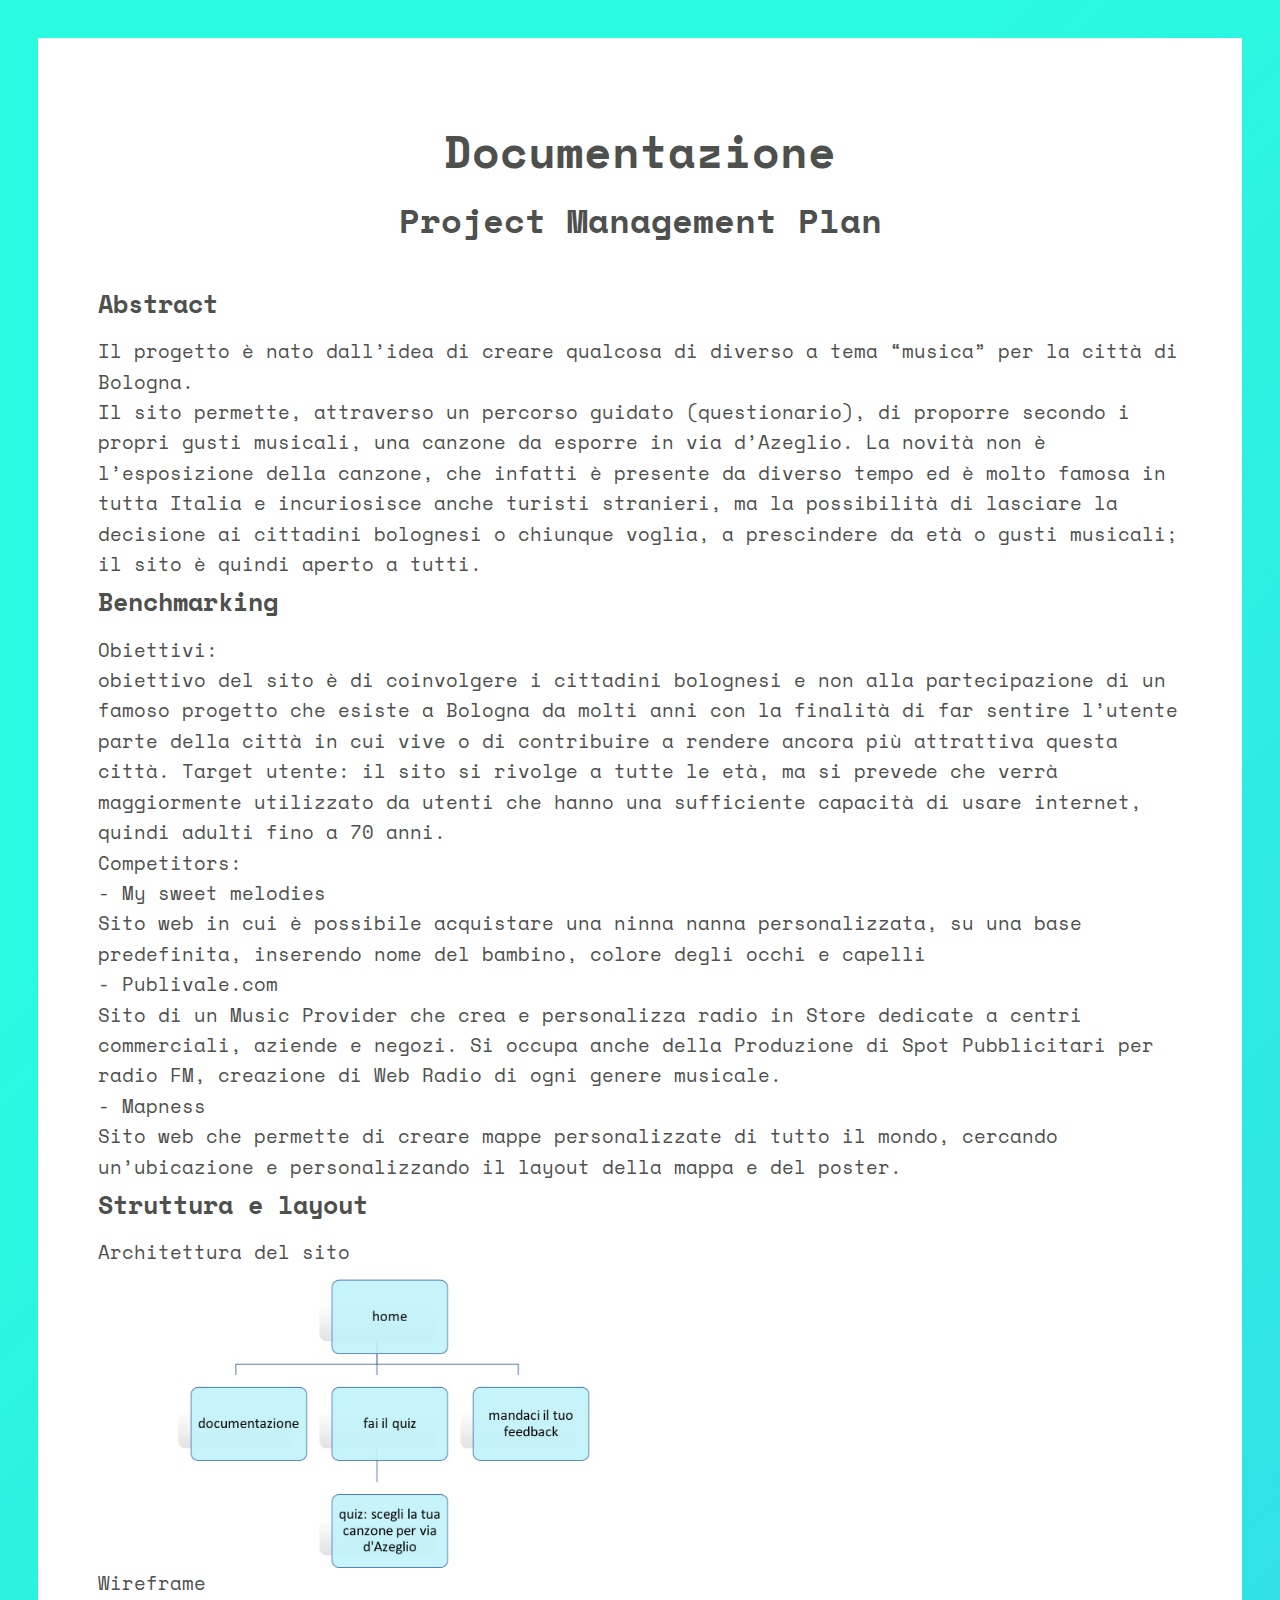
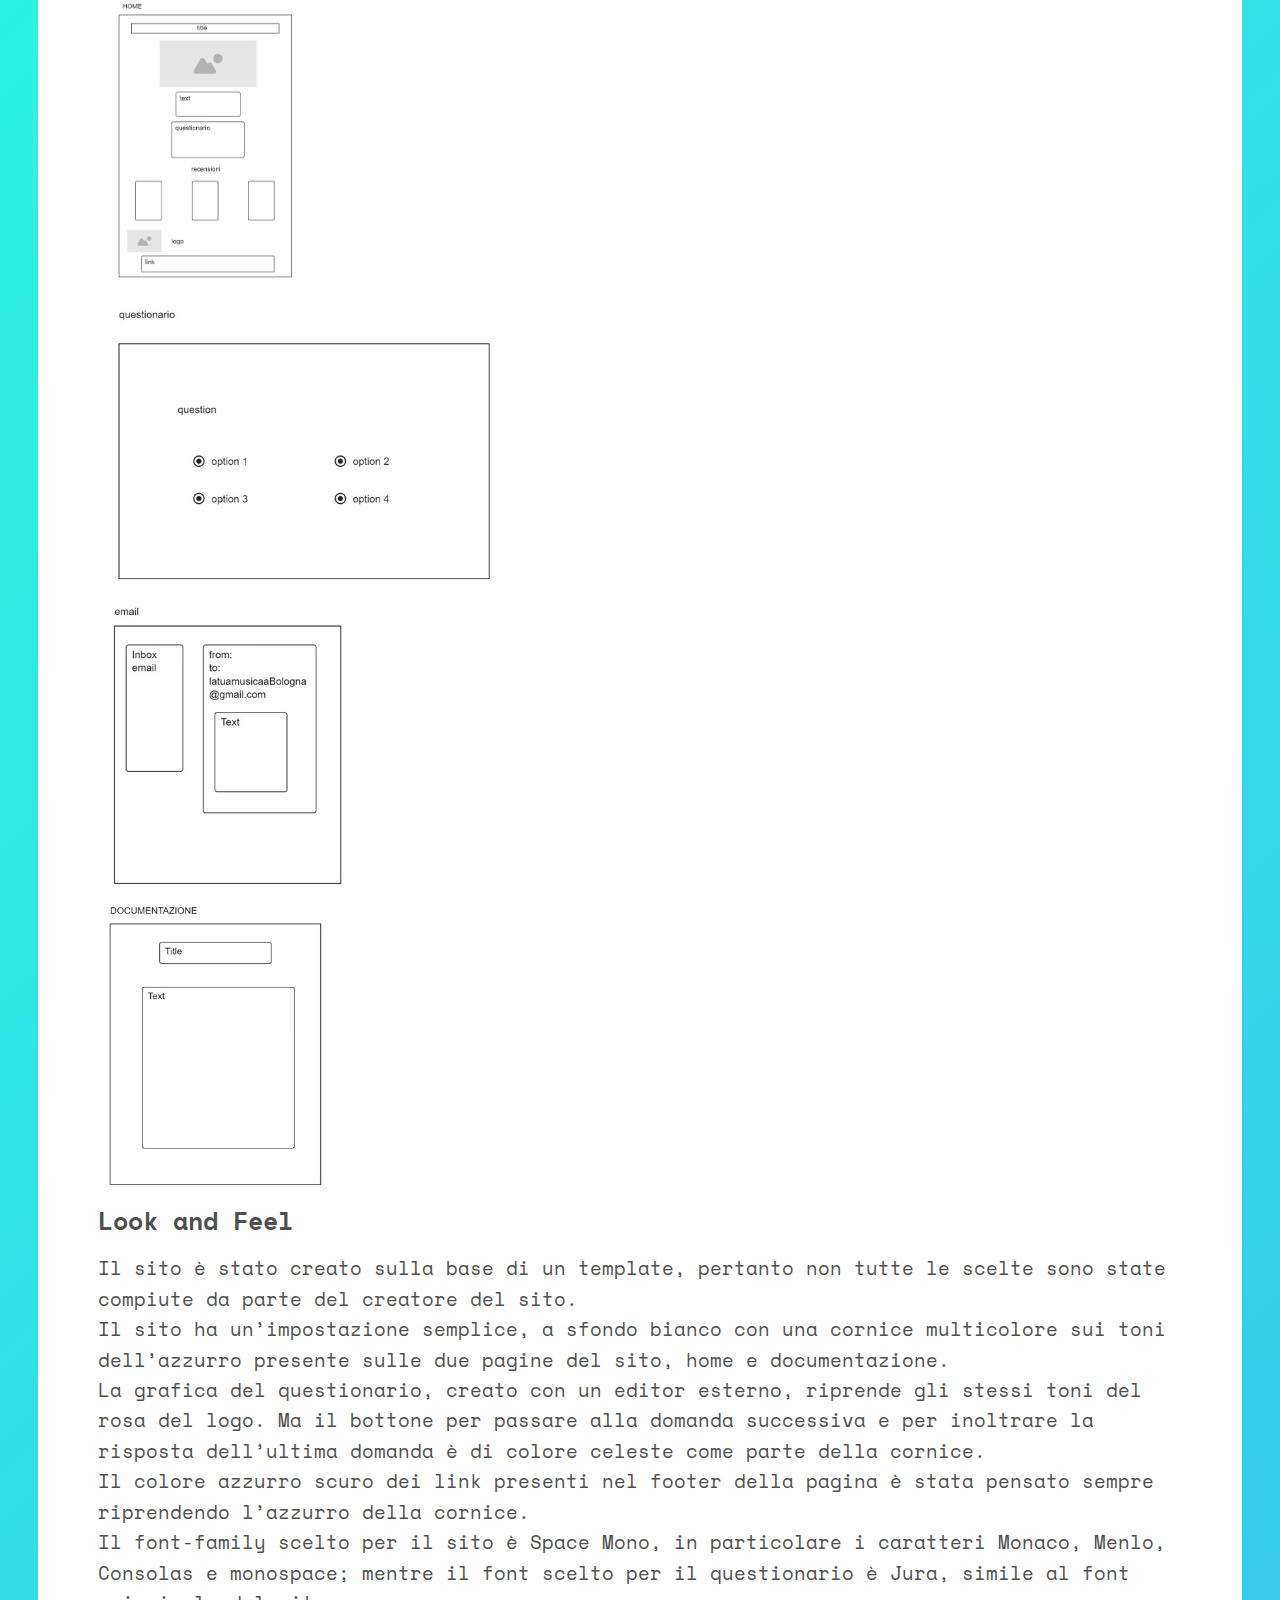
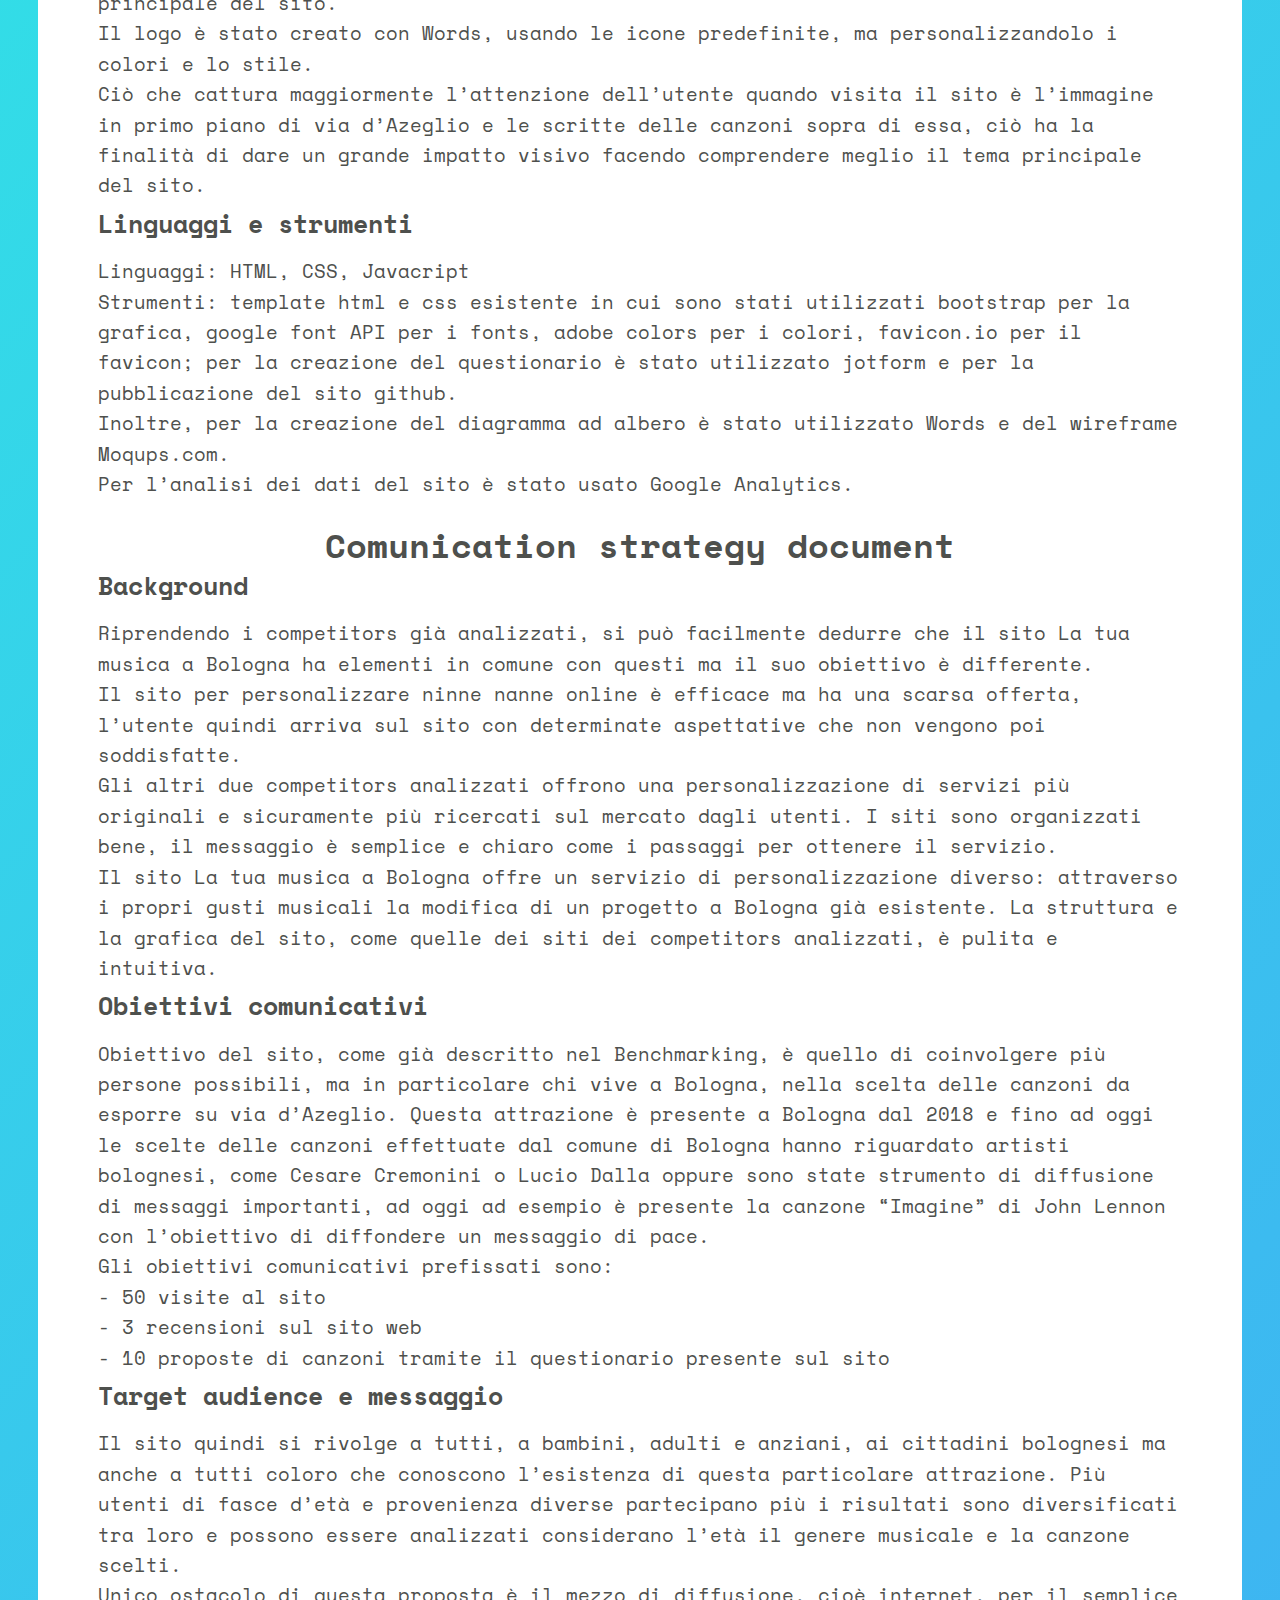
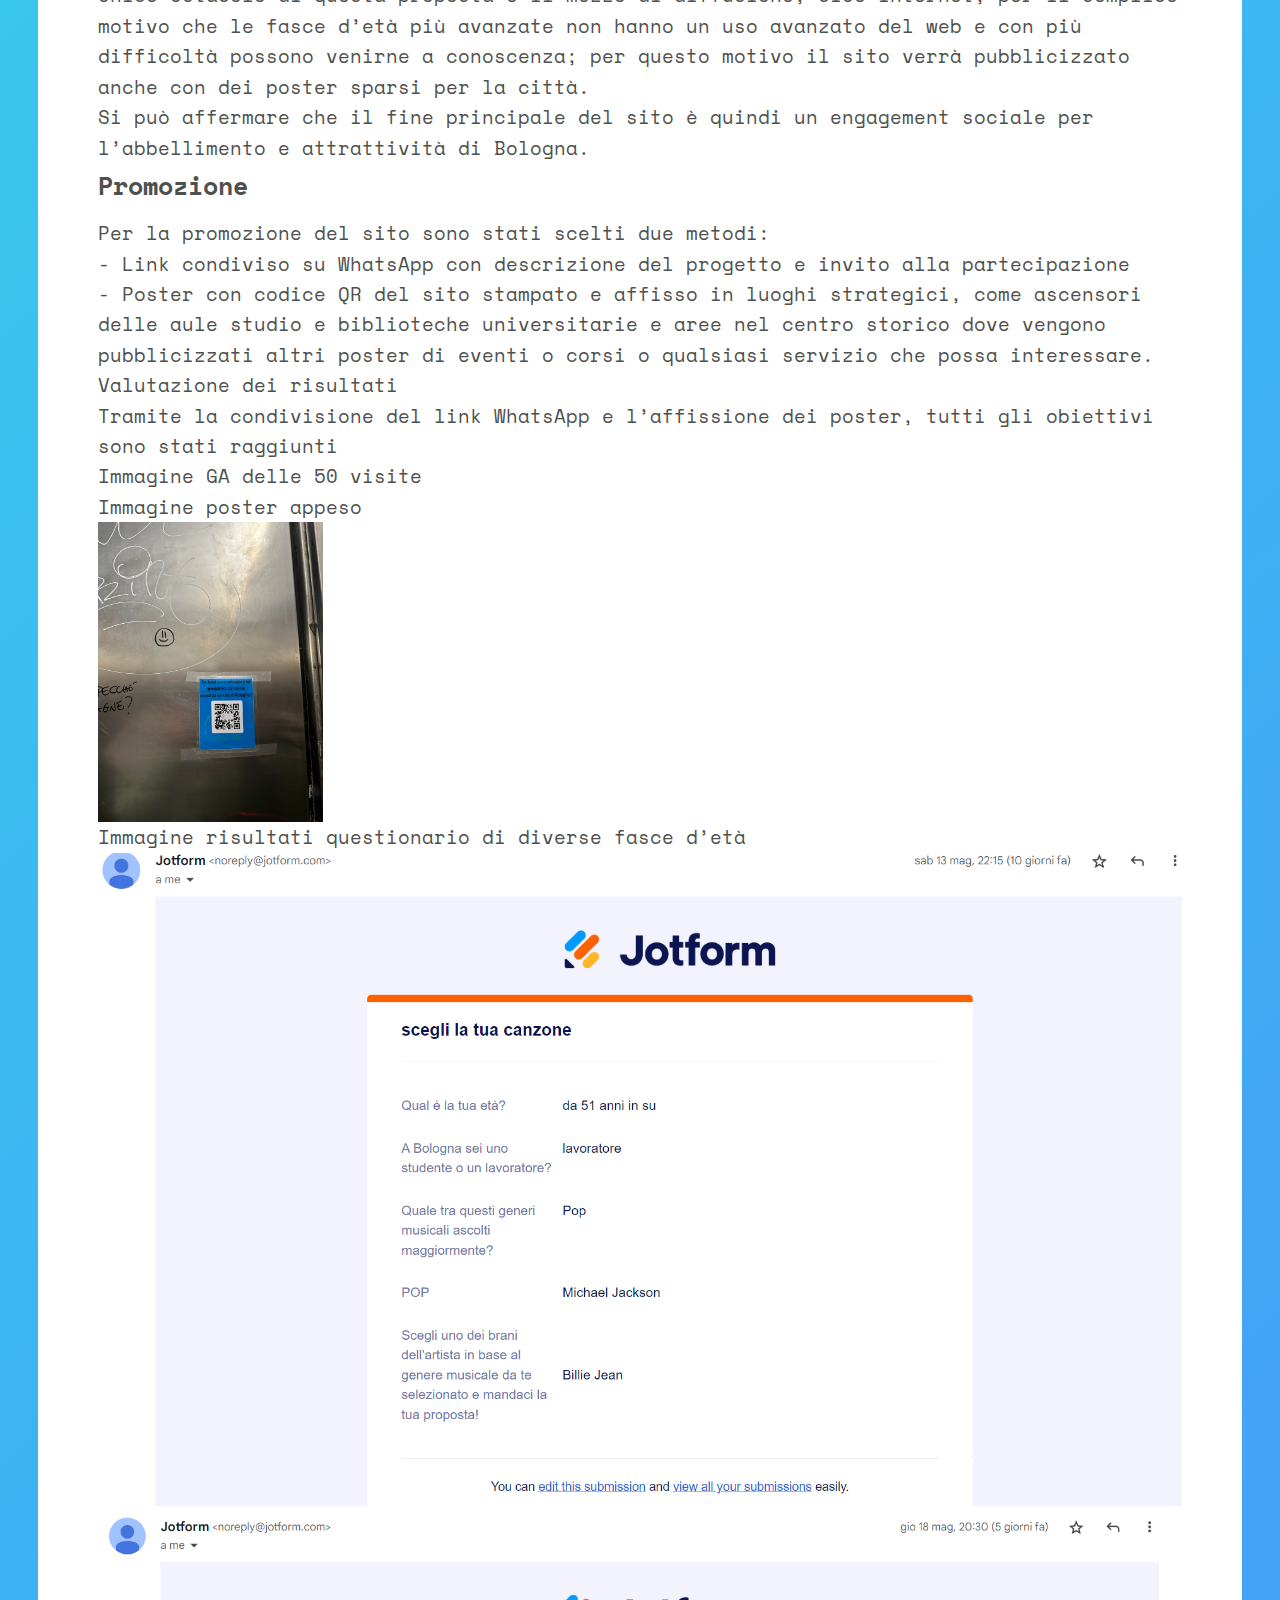
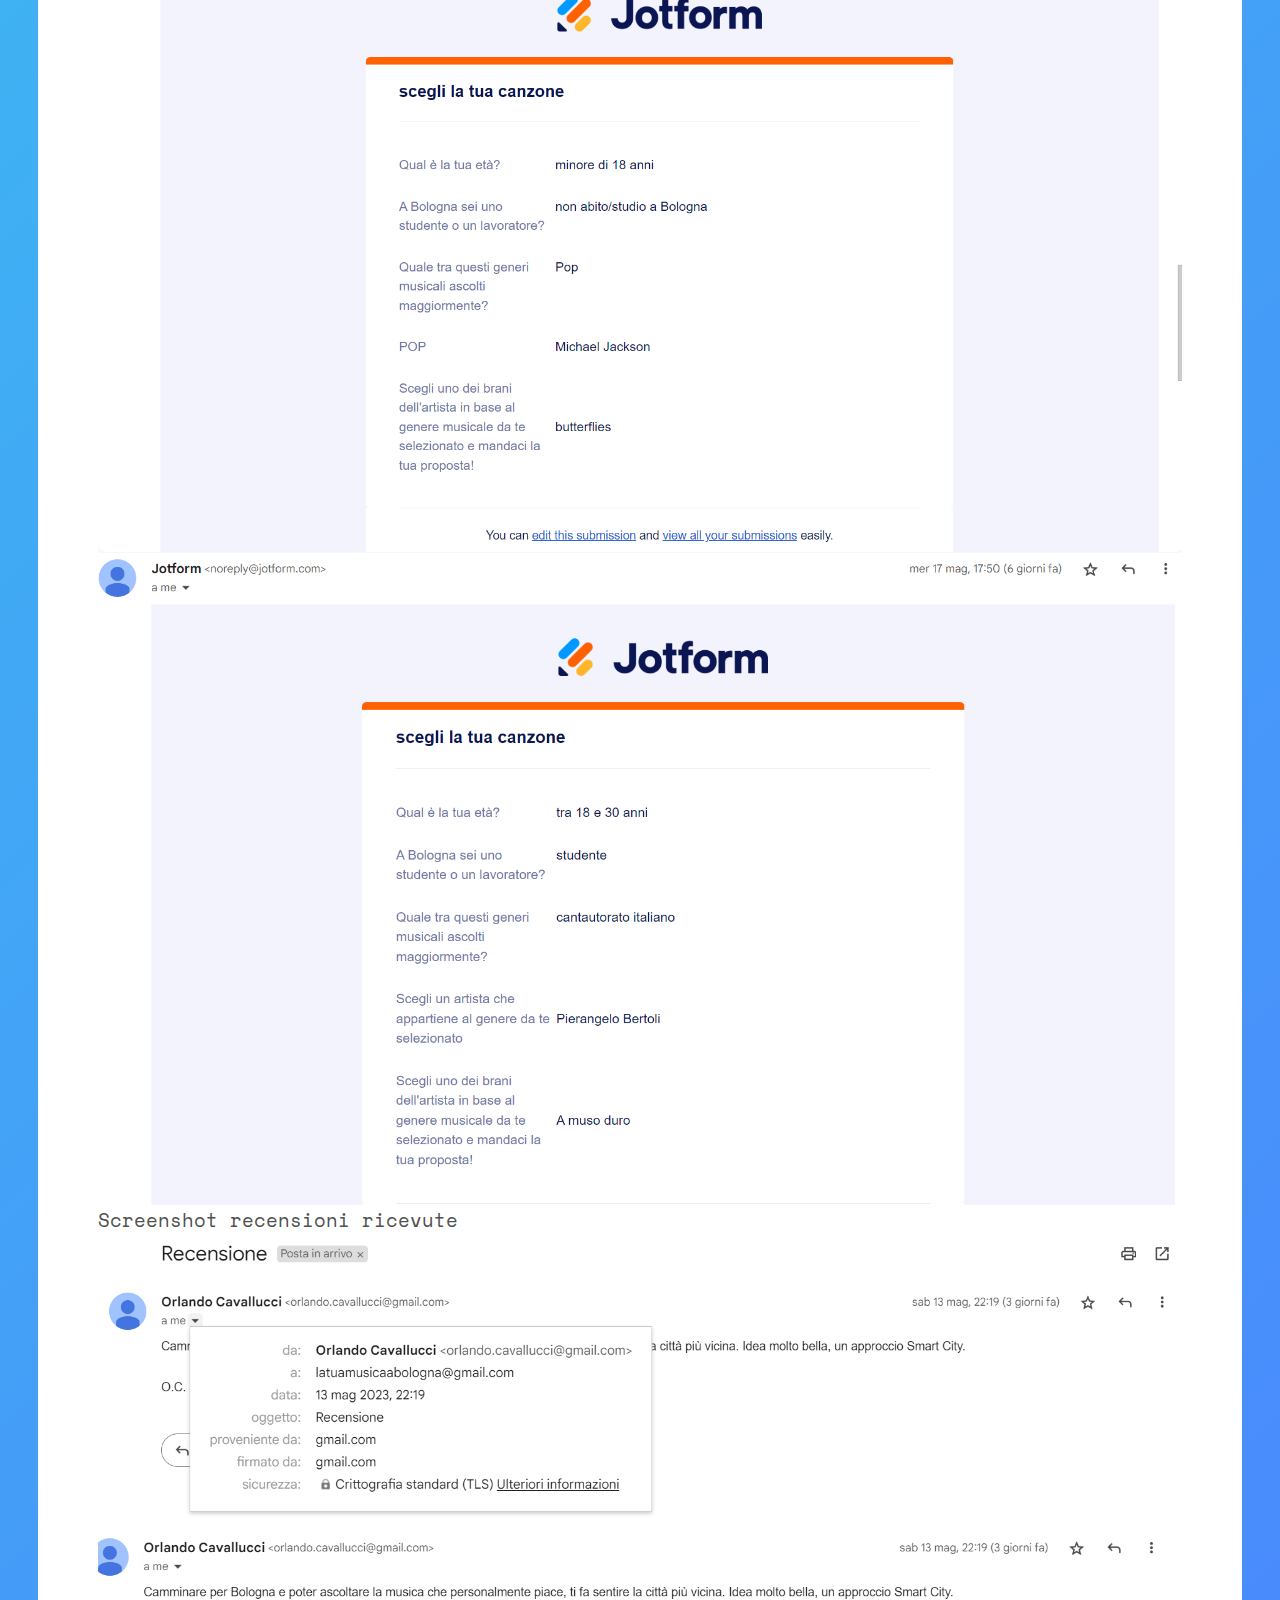
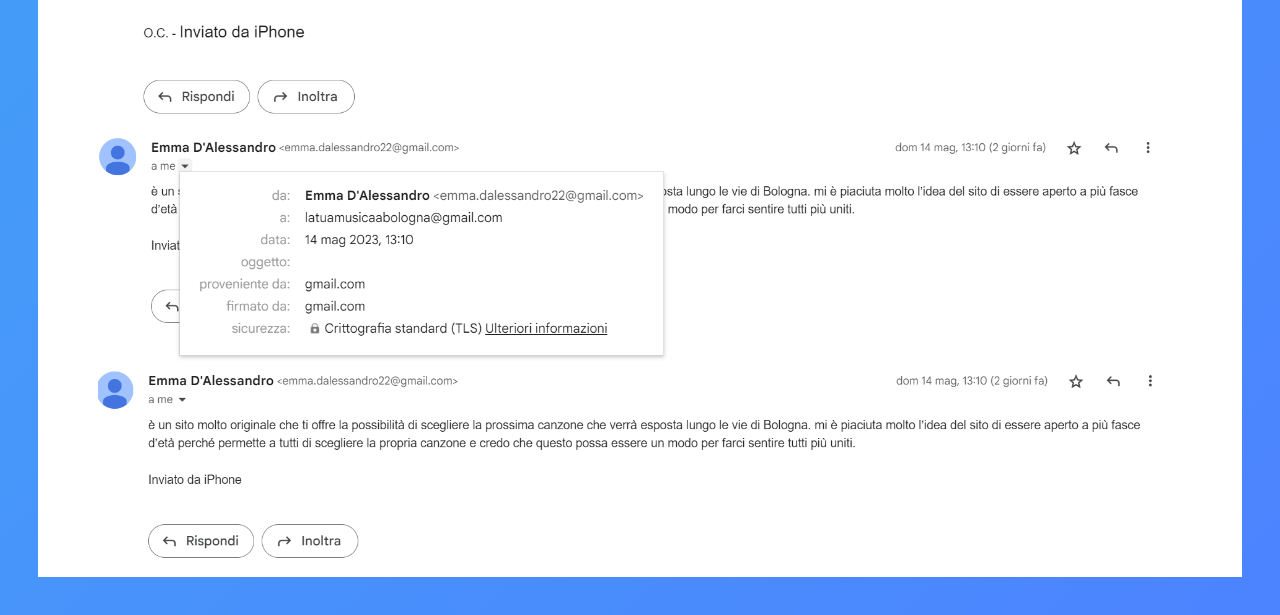
==== documentazione.html @ 71daba1e "nuove immagini" ====
<!doctype html>
<html lang="ita">

    <head>
      <!-- Google tag (gtag.js) -->
<script async src="https://www.googletagmanager.com/gtag/js?id=G-GFJYFQ8MGE"></script>
<script>
  window.dataLayer = window.dataLayer || [];
  function gtag(){dataLayer.push(arguments);}
  gtag('js', new Date());

  gtag('config', 'G-GFJYFQ8MGE');
</script>

        <!-- Meta -->
        <meta charset="utf-8">
        <meta http-equiv="x-ua-compatible" content="ie=edge">
        <meta name="viewport" content="width=device-width,initial-scale=1">
        <meta name="description" content="Fai il quiz e scopri quale canzone vorresti fosse esposta nella famosa via d'Azeglio a Bologna">

        <title>la tua musica a Bologna</title>
        <meta name="description" content="">

        <!-- The compiled CSS file -->
        <link rel="stylesheet" href="css/style.css">

        <!-- Web fonts -->
        <link href="https://fonts.googleapis.com/css?family=Space+Mono:400,700" rel="stylesheet">

        <!-- favicon.ico. Place these in the root directory. -->
        <link rel="shortcut icon" href="favicon_io/favicon.ico">
        <link rel="apple-touch-icon" sizes="180x180" href="/apple-touch-icon.png">
        <link rel="icon" type="image/png" sizes="32x32" href="/favicon-32x32.png">
        <link rel="icon" type="image/png" sizes="16x16" href="/favicon-16x16.png">
        <link rel="manifest" href="/site.webmanifest">

    </head>


   
    <body class="has-animations">


    <!-- Create outer border -->
        <div class="page-border">
        <div class="bg--white">
    
    <!-- Header -->
     <header class="align--center pt3 pb2">
       <div class="container">
        <h1 class="mb3">Documentazione</h1>
        <h2 class="mb3">Project Management Plan</h2>
       </div>
     </header>

    <!-- Body -->
     <main>
      <div class="container">
        <p class="mb1">
          <h3 class="titolidocumentazione">Abstract</h3> 
          Il progetto è nato dall’idea di creare qualcosa di diverso a tema “musica” per la città di Bologna.<br>
          Il sito permette, attraverso un percorso guidato (questionario), di proporre secondo i propri gusti musicali, una canzone da esporre in via d’Azeglio. 
          La novità non è l’esposizione della canzone, che infatti è presente da diverso tempo ed è molto famosa in tutta Italia e incuriosisce anche turisti stranieri, ma la possibilità di lasciare la decisione ai cittadini bolognesi o chiunque voglia, a prescindere da età o gusti musicali; il sito è quindi aperto a tutti.<br>
          <h3 class="titolidocumentazione">Benchmarking</h3>
          Obiettivi:<br>
          obiettivo del sito è di coinvolgere i cittadini bolognesi e non alla partecipazione di un famoso progetto che esiste a Bologna da molti anni con la finalità di far sentire l’utente parte della città in cui vive o di contribuire a rendere ancora più attrattiva questa città. 
          Target utente: il sito si rivolge a tutte le età, ma si prevede che verrà maggiormente utilizzato da utenti che hanno una sufficiente capacità di usare internet, quindi adulti fino a 70 anni.<br>
          Competitors: <br>
          -	My sweet melodies <br>
          Sito web in cui è possibile acquistare una ninna nanna personalizzata, su una base predefinita, inserendo nome del bambino, colore degli occhi e capelli<br>
          -	Publivale.com<br>
          Sito di un Music Provider che crea e personalizza radio in Store dedicate a centri commerciali, aziende e negozi. Si occupa anche della Produzione di Spot Pubblicitari per radio FM, creazione di Web Radio di ogni genere musicale. <br>
          -	Mapness <br>
          Sito web che permette di creare mappe personalizzate di tutto il mondo, cercando un’ubicazione e personalizzando il layout della mappa e del poster.<br> 
          <h3 class="titolidocumentazione">Struttura e layout</h3>
          Architettura del sito<br>
          <img class="documentazione" src="img/struttura.jpg"> <br>
          Wireframe <br>
          <img class="documentazione" src="img/wireframe 1.jpg"> <br>
          <img class="documentazione" src="img/wireframe 2.jpg"> <br>
          <img class="documentazione" src="img/wireframe 3.jpg"> <br>
          <img class="documentazione" src="img/wireframe 4.jpg"> <br>
          <h3 class="titolidocumentazione">Look and Feel</h3>
Il sito è stato creato sulla base di un template,  pertanto non tutte le scelte sono state compiute da parte del creatore del sito. <br>
Il sito ha un’impostazione semplice, a sfondo bianco con una cornice multicolore sui toni dell’azzurro presente sulle due pagine del sito, home e documentazione. <br>
La grafica del questionario, creato con un editor esterno, riprende gli stessi toni del rosa del logo. Ma il bottone per passare alla domanda successiva e per inoltrare la risposta dell’ultima domanda è di colore celeste come parte della cornice. <br>
Il colore azzurro scuro dei link presenti nel footer della pagina è stata pensato sempre riprendendo l’azzurro della cornice.<br>
Il font-family scelto per il sito è Space Mono, in particolare i caratteri Monaco, Menlo, Consolas e monospace; mentre il font scelto per il questionario è Jura, simile al font principale del sito.<br>
Il logo è stato creato con Words, usando le icone predefinite, ma personalizzandolo i colori e lo stile. <br>
Ciò che cattura maggiormente l’attenzione dell’utente quando visita il sito è l’immagine in primo piano di via d’Azeglio e le scritte delle canzoni sopra di essa, ciò ha la finalità di dare un grande impatto visivo facendo comprendere meglio il tema principale del sito.<br>
<h3 class="titolidocumentazione">Linguaggi e strumenti</h3>
Linguaggi: HTML, CSS, Javacript<br>
Strumenti: template html e css esistente in cui sono stati utilizzati bootstrap per la grafica, google font API per i fonts, adobe colors per i colori, favicon.io per il favicon; per la creazione del questionario è stato utilizzato jotform e per la pubblicazione del sito github. <br>
Inoltre, per la creazione del diagramma ad albero è stato utilizzato Words e del wireframe Moqups.com. <br>
Per l’analisi dei dati del sito è stato usato Google Analytics. <br>
        </p>
        <h2 class="mb3">Comunication strategy document</h2>
        <p>
          <h3 class="titolidocumentazione">Background</h3>
Riprendendo i competitors già analizzati, si può facilmente dedurre che il sito La tua musica a Bologna ha elementi in comune con questi ma il suo obiettivo è differente. <br>
Il sito per personalizzare ninne nanne online è efficace ma ha una scarsa offerta, l’utente quindi arriva sul sito con determinate aspettative che non vengono poi soddisfatte. <br>
Gli altri due competitors analizzati offrono una personalizzazione di servizi più originali e sicuramente più ricercati sul mercato dagli utenti. I siti sono organizzati bene, il messaggio è semplice e chiaro come i passaggi per ottenere il servizio. <br>
Il sito La tua musica a Bologna offre un servizio di personalizzazione diverso: attraverso i propri gusti musicali la modifica di un progetto a Bologna già esistente. La struttura e la grafica del sito, come quelle dei siti dei competitors analizzati, è pulita e intuitiva. <br>
<h3 class="titolidocumentazione">Obiettivi comunicativi</h3>
Obiettivo del sito, come già descritto nel Benchmarking, è quello di coinvolgere più persone possibili, ma in particolare chi vive a Bologna, nella scelta delle canzoni da esporre su via d’Azeglio. Questa attrazione è presente a Bologna dal 2018 e fino ad oggi le scelte delle canzoni effettuate dal comune di Bologna hanno riguardato artisti bolognesi, come Cesare Cremonini o Lucio Dalla oppure sono state strumento di diffusione di messaggi importanti, ad oggi ad esempio è presente la canzone “Imagine” di John Lennon con l’obiettivo di diffondere un messaggio di pace. <br>
Gli obiettivi comunicativi prefissati sono:<br>
-	50 visite al sito<br>
-	3 recensioni sul sito web <br>
-	10 proposte di canzoni tramite il questionario presente sul sito <br>
<h3 class="titolidocumentazione">Target audience e messaggio</h3>
Il sito quindi si rivolge a tutti, a bambini, adulti e anziani, ai cittadini bolognesi ma anche a tutti coloro che conoscono l’esistenza di questa particolare attrazione. Più utenti di fasce d’età e provenienza diverse partecipano più i risultati sono diversificati tra loro e possono essere analizzati considerano l’età il genere musicale e la canzone scelti. <br>
Unico ostacolo di questa proposta è il mezzo di diffusione, cioè internet, per il semplice motivo che le fasce d’età più avanzate non hanno un uso avanzato del web e con più difficoltà possono venirne a conoscenza; per questo motivo il sito verrà pubblicizzato anche con dei poster sparsi per la città. <br>
Si può affermare che il fine principale del sito è quindi un engagement sociale per l’abbellimento e attrattività di Bologna. <br>
<h3 class="titolidocumentazione">Promozione</h3>
Per la promozione del sito sono stati scelti due metodi:<br>
-	Link condiviso su WhatsApp con descrizione del progetto e invito alla partecipazione<br>
-	Poster con codice QR del sito stampato e affisso in luoghi strategici, come ascensori delle aule studio e biblioteche universitarie e aree nel centro storico dove vengono pubblicizzati altri poster di eventi o corsi o qualsiasi servizio che possa interessare. <br>
Valutazione dei risultati <br>
Tramite la condivisione del link WhatsApp e l’affissione dei poster, tutti gli obiettivi sono stati raggiunti <br>
Immagine GA delle 50 visite <br>

Immagine poster appeso <br>
<img class=documentazione src="img/poster.jpg"> <br>

Immagine risultati questionario di diverse fasce d’età <br>
<img src="img/Screenshot 2023-05-23 153433.png"> <br>
<img src="img/Screenshot 2023-05-23 153513.png"> <br>
<img src="img/Screenshot 2023-05-23 153539.png"> <br>

Screenshot recensioni ricevute <br>
<img  src="img/Screenshot 2023-05-16 232142.png">
<img  src="img/Screenshot 2023-05-16 232401.png">
<img  src="img/Screenshot 2023-05-16 232418.png">
<img src="img/Screenshot 2023-05-16 232428.png">

</p>
---- css/style.css ----
/*! normalize.css v7.0.0 | MIT License | github.com/necolas/normalize.css */
html{line-height:1.15;-ms-text-size-adjust:100%;-webkit-text-size-adjust:100%}
body{margin:0}
article,aside,footer,header,nav,section{display:block}
h1{font-size:2em;margin:.67em 0}
figcaption,figure,main{display:block}
figure{margin:1em 40px}
hr{-webkit-box-sizing:content-box;box-sizing:content-box;height:0;overflow:visible}
pre{font-family:monospace,monospace;font-size:1em}
a{background-color:transparent;-webkit-text-decoration-skip:objects}
abbr[title]{border-bottom:none;text-decoration:underline;-webkit-text-decoration:underline dotted;text-decoration:underline dotted}
b,strong{font-weight:inherit}
b,strong{font-weight:bolder}
code,kbd,samp{font-family:monospace,monospace;font-size:1em}


small{font-size:80%}
sub,sup{font-size:75%;line-height:0;position:relative;vertical-align:baseline}
sub{bottom:-.25em}
sup{top:-.5em}

img{border-style:none}
svg:not(:root){overflow:hidden}
button,input,optgroup,select,textarea{font-family:sans-serif;font-size:100%;line-height:1.15;margin:0}
button,input{overflow:visible}
button,select{text-transform:none}[type=reset],[type=submit],button,html [type=button]{-webkitappearance:button}[type=button]::-moz-focus-inner,[type=reset]::-moz-focus-inner,[type=submit]::-moz-focus-inner,button::-moz-focus-inner{border-style:none;padding:0}[type=button]:-moz-focusring,[type=reset]:-moz-focusring,[type=submit]:-moz-focusring,button:-moz-focusring{outline:1px dotted ButonText}


details,menu{display:block}
summary{display:list-item}
canvas{display:inline-block}
template{display:none}[hidden]{display:none}
blockquote,caption,dd,dl,fieldset,figure,form,hr,ol,pre,table,td,th,ul{margin:0;padding:0}[tabindex='-1']
:focus{outline:0}
body,button,input,select,textarea{-webkit-font-smoothing:antialiased;-webkit-text-size-adjust:100%}
a:active,a:hover{outline:0}[role=button],
a,button,input,label,select,textarea{-ms-touch-action:manipulation;touch-action:manipulation}
ol,ul{margin-bottom:.8rem}
ol ol,ol ul,ul ol,ul ul{margin-bottom:0}
code,kbd,pre,samp{font-family:"Space Mono",Monaco,Menlo,Consolas,monospace}
b,strong{line-height:inherit}
em,i{font-style:italic;line-height:inherit}


form{font-size:1rem}

legend{line-height:inherit;margin:0}
input,optgroup,select,textarea{line-height:inherit}
input,label,select{vertical-align:middle}input[type=file]{display:block;width:100%}
textarea{height:auto;resize:vertical}
input:focus,select:focus,textarea:focus{outline:0}
.select select:focus:-moz-focusring{color:transparent;text-shadow:0 0 0 #000}
select[multiple],select[size]{height:auto}
.select--list:after{content:none!important}
select::-ms-expand{display:none}
option{color:#4e504d;background-color:#fff}
fieldset[disabled] input,input[disabled],input[readonly]{cursor:not-allowed;opacity:1;pointer-events:none}
button{line-height:inherit;vertical-align:middle}@media screen and (max-width:50em){input,select,textarea{font-size:16px}}embed,iframe,img,object{display:inline-block;vertical-align:middle}

img{border:0;font-style:italic;height:auto;-ms-interpolation-mode:bicubic}
svg{max-height:100%}
.gm-style img{max-width:none}
html{-webkit-box-sizing:border-box;box-sizing:border-box;font-family:"Space Mono",Monaco,Menlo,Consolas,monospace;font-size:15px;font-style:normal;font-weight:400;min-height:100%;-webkit-tap-highlight-color:transparent}
@media screen and (min-width:40em){html{font-size:19px}}*,:after,:before{-webkit-box-sizing:inherit;box-sizing:inherit}
body{background-color:#fff!important;color:#4e504d;line-height:1.6rem;margin:0;padding:0;-moz-osx-font-smoothing:grayscale}::selection{background-color:#4c83ff;color:#fff;text-shadow:none}
img::selection{background:0 0}
img::-moz-selection{background:0 0}
.is-revealing{visibility:hidden}
.btn{background-image:none;border-radius:7px;border-style:solid;border-width:1px;cursor:pointer;display:inline-block;font-family:"Space Mono",Monaco,Menlo,Consolas,monospace;font-size:1rem;font-weight:700;line-height:1.6rem;margin-bottom:0;padding:.95rem 2rem .85rem;text-align:center;text-decoration:none;-ms-touch-action:manipulation;touch-action:manipulation;-webkit-transition:background-color .2s ease-out, background.2s ease-out,color .2s ease-out,border .2s ease-out;transition:background-color .2s ease-out,background .2s ease-out,color .2s ease-out,border .2s ease-out;-webkit-user-select:none;-moz-user-select:none;-ms-user-select:none;user-select:none;vertical-align:middle;white-space:nowrap;-webkit-appearance:none;-moz-appearance:none;appearance:none}
.btn:focus,.btn:hover{outline:0;text-decoration:none}.btn:active{outline:0;background-image:none}.btn.disabled,.btn[disabled],.btn[readonly],fieldset[disabled] .btn{cursor:not-allowed!important;opacity:1;pointer-events:none}
@media screen and (max-width:40em){.btn{display:block;margin-bottom:.8rem}}
a.btn.disabled,fieldset[disabled] a.btn{pointer-events:none}.btn--sm{font-size:.75rem;padding:.1rem .6rem 0}.btn--default{background-color:#4c83ff;border-color:#4c83ff;color:#fff}.btn--default:focus,.btn--default:hover{background-color:#1960ff;border-color:#1960ff}.btn--default:active{background-color:#0046e5;border-color:#0046e5}.btn--outline,.btn--outline:visited{background-color:transparent;border-color:#aaaca9;border-width:1px;color:#4e504d}.btn--outline:focus,.btn--outline:hover,.btn--outline:visited:focus,.btn--outline:visited:hover{background-color:transparent;border-color:#4e504d}.btn--outline:active,.btn--outline:visited:active{background-color:transparent;border-color:#aaaca9}
.container{margin-left:auto;margin-right:auto;max-width:1100px;width:90%}
canvas,iframe,img,svg,video{max-width:100%}
.icon{height:30px}
.form-control{background-image:none;border:1px solid #aaaca9;border-radius:7px;color:#4e504d;display:block;font-family:"Space Mono",Monaco,Menlo,Consolas,monospace;font-size:1rem;line-height:1.6rem;max-width:100%;padding:.45rem .8rem .35rem;width:100%;-moz-osx-font-smoothing:grayscale}
.label{cursor:default;display:inline-block;max-width:100%}
.legend{display:block;white-space:normal;width:100%}
.form--stacked .checkbox,.form--stacked .input,.form--stacked .label,.form--stacked .radio,.form--stacked .select,.form--stacked .textarea{display:block;width:100%}
.form--inline .form-control{display:inline-block;vertical-align:middle;width:auto}
.form--inline .checkbox,.form--inline .radio{display:inline-block;vertical-align:middle}
.select{color:#4e504d;display:block;position:relative}
.select select{background-color:#fff;border:1px solid #aaaca9;border-radius:7px;color:#4e504d;cursor:pointer;display:inline-block;font-family:Avenir,"Avenir Next",Trebuchet,Verdana,sans-serif;line-height:1.6rem;margin:0;outline:0;padding:.45rem .8rem .35rem;width:100%;-webkit-appearance:none;-moz-appearance:none;appearance:none}
.select select>option{background-color:#fff}
.select:after{border-top:5px solid;border-right:5px solid transparent;border-bottom:5px solid transparent;border-left:5px solid transparent;content:"";display:inline-block;height:0;margin-top:-2px;pointer-events:none;position:absolute;right:13px;top:50%;width:0}::-webkit-input-placeholder{color:#aaaca9;-webkit-font-smoothing:antialiased}::-moz-placeholder{color:#aaaca9;-moz-osx-font-smoothing:grayscale}:-ms-input-placeholder{color:#aaaca9}
.grid-row{display:-webkit-box;display:-ms-flexbox;display:flex;-webkit-box-flex:0;-ms-flex:0 1 auto;flex:0 1 auto;-webkit-box-orient:horizontal;-webkit-box-direction:normal;-ms-flex-direction:row;flex-direction:row;-ms-flex-wrap:wrap;flex-wrap:wrap;margin:0 -1.2rem}
@media screen and (max-width:40em){.grid-row{margin:0 auto}}
.grid-column{-webkit-box-flex:1;-ms-flex:1 0 0%;flex:1 0 0%;padding:0 1.2rem}@media screen and (max-width:40em){.grid-column{-webkit-box-flex:1;-ms-flex-positive:1;flex-grow:1;-ms-flex-preferred-size:100%;flex-basis:100%;max-width:100%;padding:0;margin-left:0}}
.grid-row--flex-cells>.grid-column{display:-webkit-box;display:-ms-flexbox;display:flex}.grid-row--top{-webkit-box-align:start;-ms-flex-align:start;align-items:flex-start}.grid-row--center{-webkit-box-align:center;-ms-flex-align:center;align-items:center}.grid-row--bottom{-webkit-box-align:end;-ms-flex-align:end;align-items:flex-end}
.column--top{-ms-flex-item-align:start;align-self:flex-start}.column--center{-ms-flex-item-align:center;align-self:center}.column--bottom{-ms-flex-item-align:end;align-self:flex-end}.span-12,.span-whole{-ms-flex-preferred-size:100%;flex-basis:100%;max-width:100%}.span-6,.span-half{-ms-flex-preferred-size:50%;flex-basis:50%;max-width:50%}.span-4,.span-one-third{-ms-flex-preferred-size:33.33333%;flex-basis:33.33333%;max-width:33.33333%}.span-8,.span-two-thirds{-ms-flex-preferred-size:66.66667%;flex-basis:66.66667%;max-width:66.66667%}.span-3,.span-one-fourth{-ms-flex-preferred-size:25%;flex-basis:25%;max-width:25%}.span-two-fourths{-ms-flex-preferred-size:50%;flex-basis:50%;max-width:50%}.span-9,.span-three-fourths{-ms-flex-preferred-size:75%;flex-basis:75%;max-width:75%}.span-one-fifth{-ms-flex-preferred-size:20%;flex-basis:20%;max-width:20%}.span-two-fifths{-ms-flex-preferred-size:40%;flex-basis:40%;max-width:40%}.span-three-fifths{-ms-flex-preferred-size:60%;flex-basis:60%;max-width:60%}.span-four-fifths{-ms-flex-preferred-size:80%;flex-basis:80%;max-width:80%}.span-1{-ms-flex-preferred-size:8.33333%;flex-basis:8.33333%;max-width:8.33333%}.span-2{-ms-flex-preferred-size:16.66667%;flex-basis:16.66667%;max-width:16.66667%}.span-5{-ms-flex-preferred-size:41.66667%;flex-basis:41.66667%;max-width:41.66667%}.span-7{-ms-flex-preferred-size:58.33333%;flex-basis:58.33333%;max-width:58.33333%}.span-10{-ms-flex-preferred-size:83.33333%;flex-basis:83.33333%;max-width:83.33333%}.span-11{-ms-flex-preferred-size:91.66667%;flex-basis:91.66667%;max-width:91.66667%}
.offset-12{margin-left:100%}.offset-6,.offset-half{margin-left:50%}.offset-4,.offset-one-third{margin-left:33.33333%}.offset-8,.offset-two-thirds{margin-left:66.66667%}.offset-3,.offset-one-fourth{margin-left:25%}.offset-two-fourths{margin-left:50%}.offset-9,.offset-three-fourths{margin-left:75%}.offset-one-fifth{margin-left:20%}.offset-two-fifths{margin-left:40%}.offset-three-fifths{margin-left:60%}.offset-four-fifths{margin-left:80%}.offset-1{margin-left:8.33333%}.offset-2{margin-left:16.66667%}.offset-5{margin-left:41.66667%}.offset-7{margin-left:58.33333%}.offset-10{margin-left:83.33333%}.offset-11{margin-left:91.66667%}.default-links a,.default-links a:link,.default-links a:visited,.link,.link:link,.link:visited{color:lightblue;text-decoration:none;-webkit-transition:color .2s ease-out;transition:color .2s ease-out}.default-links a:focus,.default-links a:hover,.link:focus,.link:hover{color:lightblue;text-decoration:none}.default-links a:active,.link:active{background-image:none;color:lightblue;outline:0;-webkit-transition:color .2s ease-out;transition:color .2s ease-out}
.no-bullets{list-style:none}
.list--indented{padding-left:2.4rem}.list--inline{font-size:0}.list--inline li{display:inline-block;font-size:1rem}
.h1,h1{font-size:2.369rem}
.h2,h2{font-size:1.777rem}
.h3,h3{font-size:1.333rem}
.dl,ol,p,ul{font-size:1rem}

.small,small{font-size:.75rem}
h1,h2,h3{font-family:"Space Mono",Monaco,Menlo,Consolas,monospace;font-weight:700;line-height:1;margin-top:0;margin-bottom:.8rem;text-rendering:optimizeLegibility}

.h1,.h2,.h3{line-height:1;margin-bottom:.8rem}
p{margin:0}
.small,small{font-weight:400;line-height:1}
hr{border:0;border-top:1px solid #aaaca9;display:block;height:1px}
.blockquote{border:none;font-family:"Space Mono",Monaco,Menlo,Consolas,monospace;font-size:1rem;max-width:100%;margin-bottom:.8rem}.blockquote cite{font-style:normal;font-weight:700}.blockquote:after,.blockquote:before{content:""}
.bold{font-weight:700}.regular{font-weight:400}.italic{font-style:italic}
.align--left{text-align:left}.align--center{text-align:center}.align--right{text-align:right}.align--justify{text-align:justify}
.line-height--base{line-height:1.6rem}.line-height--heading{line-height:1}.font--heading{font-family:"Space Mono",Monaco,Menlo,Consolas,monospace}.font--reading{font-family:"Space Mono",Monaco,Menlo,Consolas,monospace}.font--ui{font-family:"Space Mono",Monaco,Menlo,Consolas,monospace}.font--serif{font-family:Georgia,Times,serif}.page-border{padding:.8rem;background-color:#2afadf;background-image:linear-gradient(135deg,#2afadf 10%,#4c83ff 100%)}
@media screen and (min-width:40em){.page-border{padding:2rem}}.border--full{border-color:#aaaca9;border-style:solid;border-width:1px}.border--top{border-top-color:#aaaca9;border-top-style:solid;border-top-width:1px}.border--right{border-right-color:#aaaca9;border-right-style:solid;border-right-width:1px}.border--bottom{border-bottom-color:#aaaca9;border-bottom-style:solid;border-bottom-width:1px}.border--left{border-left-color:#aaaca9;border-left-style:solid;border-left-width:1px}.border--none{border:0}.rounded{border-radius:7px}.rounded--top{border-radius:7px 7px 0 0}.rounded--right{border-radius:0 7px 7px 0}.rounded--bottom{border-radius:0 0 7px 7px}.rounded--left{border-radius:7px 0 0 7px}.circle{border-radius:50%}
.text--white{color:#fff}.text--lightest-gray{color:#d8d9d8}.text--light-gray{color:#aaaca9}.text--gray{color:#7c7f7a}.text--dark-gray{color:#4e504d}.text--darkest-gray{color:#212120}.text--primary-color{color:#4c83ff}.text--secondary-color{color:#6fbb57}.text--tertiary-color{color:#f0ad4e}
.bg--white{background-color:#fff}.bg--lightest-gray{background-color:#d8d9d8}.bg--light-gray{background-color:#aaaca9}.bg--gray{background-color:#7c7f7a}.bg--dark-gray{background-color:#4e504d}.bg--darkest-gray{background-color:#212120}.bg--primary-color{background-color:#4c83ff}.bg--secondary-color{background-color:#6fbb57}.bg--tertiary-color{background-color:#f0ad4e}
.m0{margin:0}.mt0{margin-top:0}.mr0{margin-right:0}.mb0{margin-bottom:0}.ml0{margin-left:0}.m1{margin:.8rem}.mt1{margin-top: 3em;}.mr1{margin-right:.8rem}.mb1{margin-bottom:.8rem}.ml1{margin-left:.8rem}.m2{margin:2rem}.mt2{margin-top:2rem}.mr2{margin-right:2rem}.mb2{margin-bottom:2rem}.ml2{margin-left:2rem}.m3{margin:3.2rem}.mt3{margin-top:3.2rem}.mr3{margin-right:3.2rem}.mb3{margin-bottom:3.2rem}.ml3{margin-left:3.2rem}.m4{margin:4.4rem}.mt4{margin-top:4.4rem}.mr4{margin-right:4.4rem}.mb4{margin-bottom:4.4rem}.ml4{margin-left:4.4rem}
.p-mb{margin-bottom:.8rem}
.centered{margin-right:auto;margin-left:auto}
.p0{padding:0}.pt0{padding-top:0}.pr0{padding-right:0}.pb0{padding-bottom:0}.pl0{padding-left:0}.p1{padding:.8rem}.pt1{padding-top:.8rem}.pr1{padding-right:.8rem}.pb1{padding-bottom:.8rem}.pl1{padding-left:.8rem}.p2{padding:2rem}.pt2{padding-top:2rem}.pr2{padding-right:2rem}.pb2{padding-bottom:2rem}.pl2{padding-left:2rem}.p3{padding:3.2rem}.pt3{padding-top:3.2rem}.pr3{padding-right:3.2rem}.pb3{padding-bottom:3.2rem}.pl3{padding-left:3.2rem}.p4{padding:4.4rem}.pt4{padding-top:4.4rem}.pr4{padding-right:4.4rem}.pb4{padding-bottom:4.4rem}.pl4{padding-left:4.4rem}
.relative{position:relative}
.absolute{position:absolute}
.fixed{position:fixed}.top--0{top:0}
.right--0{right:0}
.bottom--0{bottom:0}
.left--0{left:0}
.z1{z-index:1}
.z2{z-index:2}
.z3{z-index:3}
.z4{z-index:4}
.z5{z-index:5}
.vertical--top{vertical-align:top}.vertical--middle{vertical-align:middle}.vertical--bottom{vertical-align:bottom}
.block{display:block}.inline-block{display:inline-block}.inline{display:inline}
.flex{display:-webkit-box;display:-ms-flexbox;display:flex}
.overflow--scroll{overflow:scroll}.overflow--hidden{overflow:hidden}.overflow--visible{overflow:visible}.overflow--auto{overflow:auto}
.show-on-mobile{display:none!important}
@media screen and (max-width:40em){.block-on-mobile,.show-on-mobile{display:block!important}
.hide-on-mobile{display:none!important}}.float--left{float:left}.float--right{float:right}.float--none{float:none}.full-width{width:100%}.half-width{width:50%}.fit{max-width:100%}.clearfix:after,.clearfix:before{content:"";display:table}.clearfix:after{clear:both}

 .gioimages {
    height: 100px;
 }
.link-mail {
    margin-bottom: 5rem;
 }
 .a {
   text-decoration: none;
   color:#4c83ff;
 }
 .documentazione {
   height: 300px;
 }
 .mb3 {
   margin-top: 30px;
   text-align: center;
   margin-bottom: 0px;
 }
 .titolidocumentazione {
   margin-bottom: 20px;
   margin-top: 10px;
 }
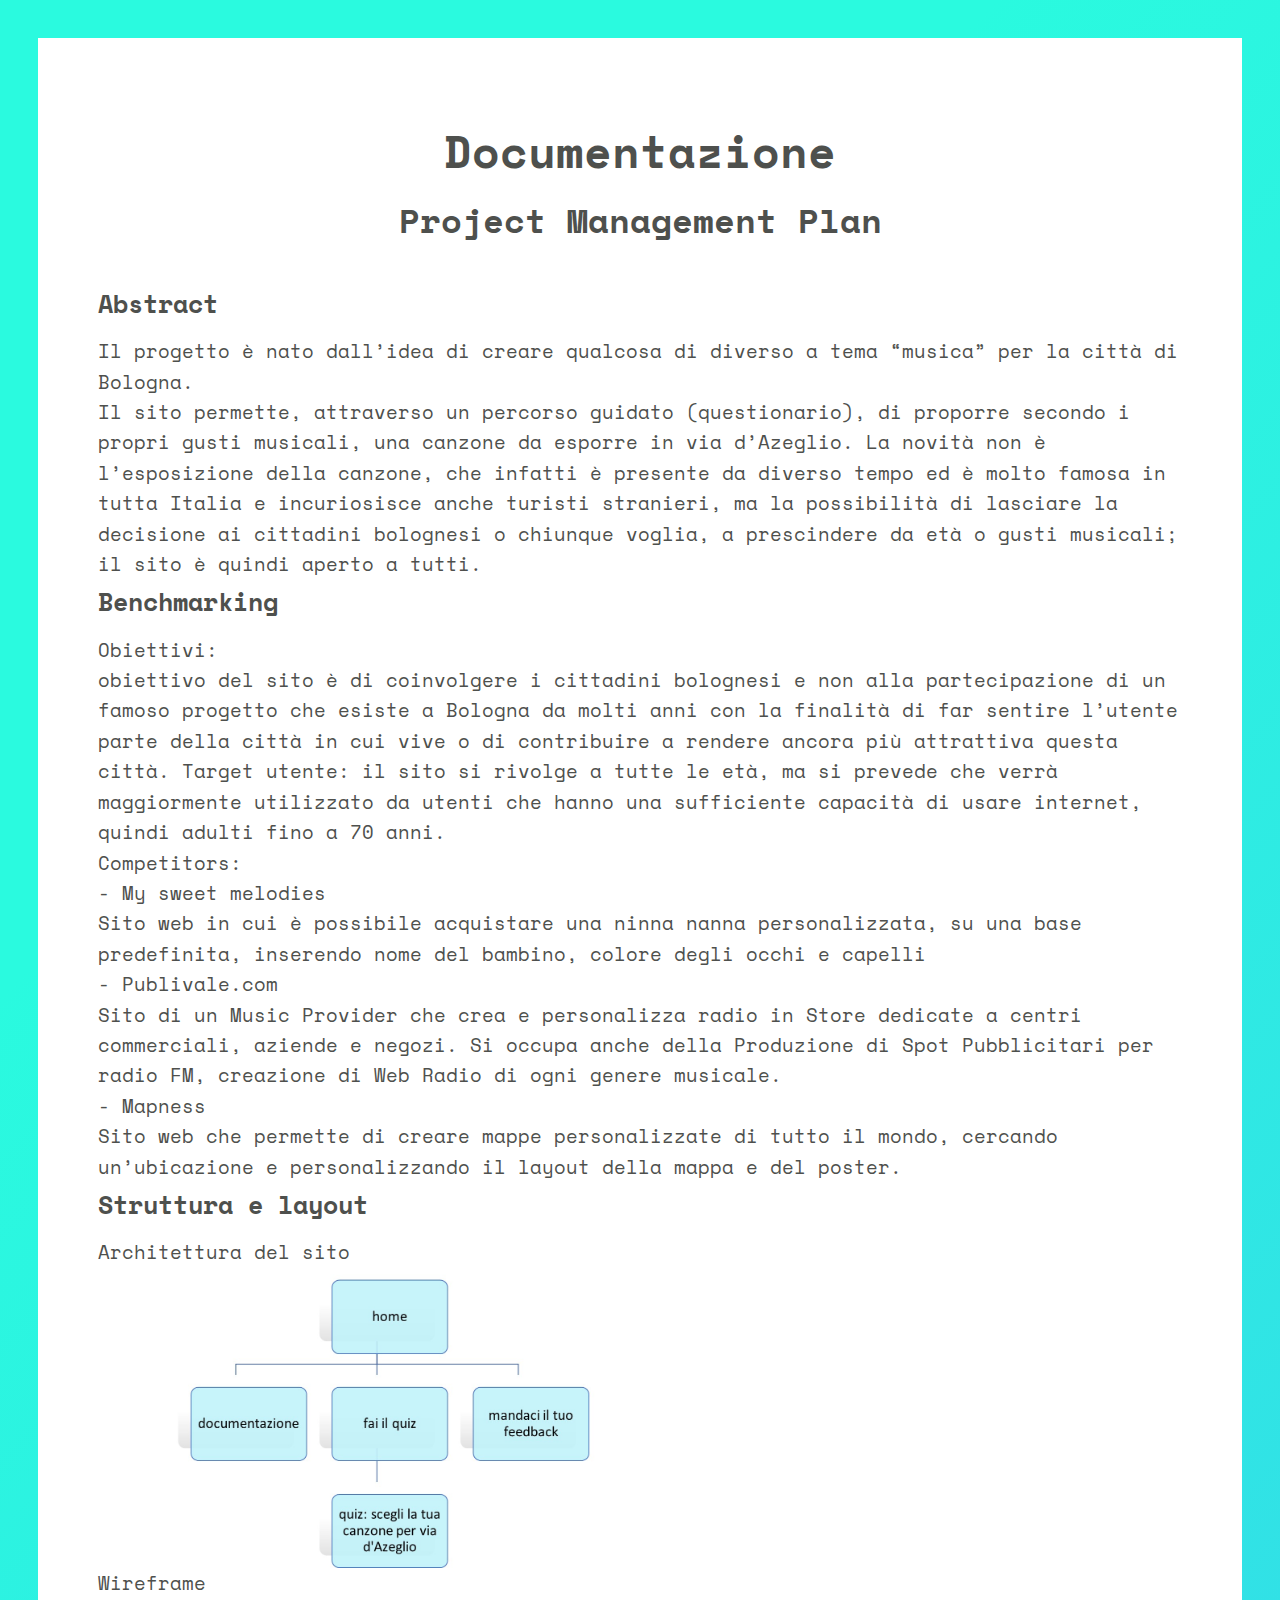
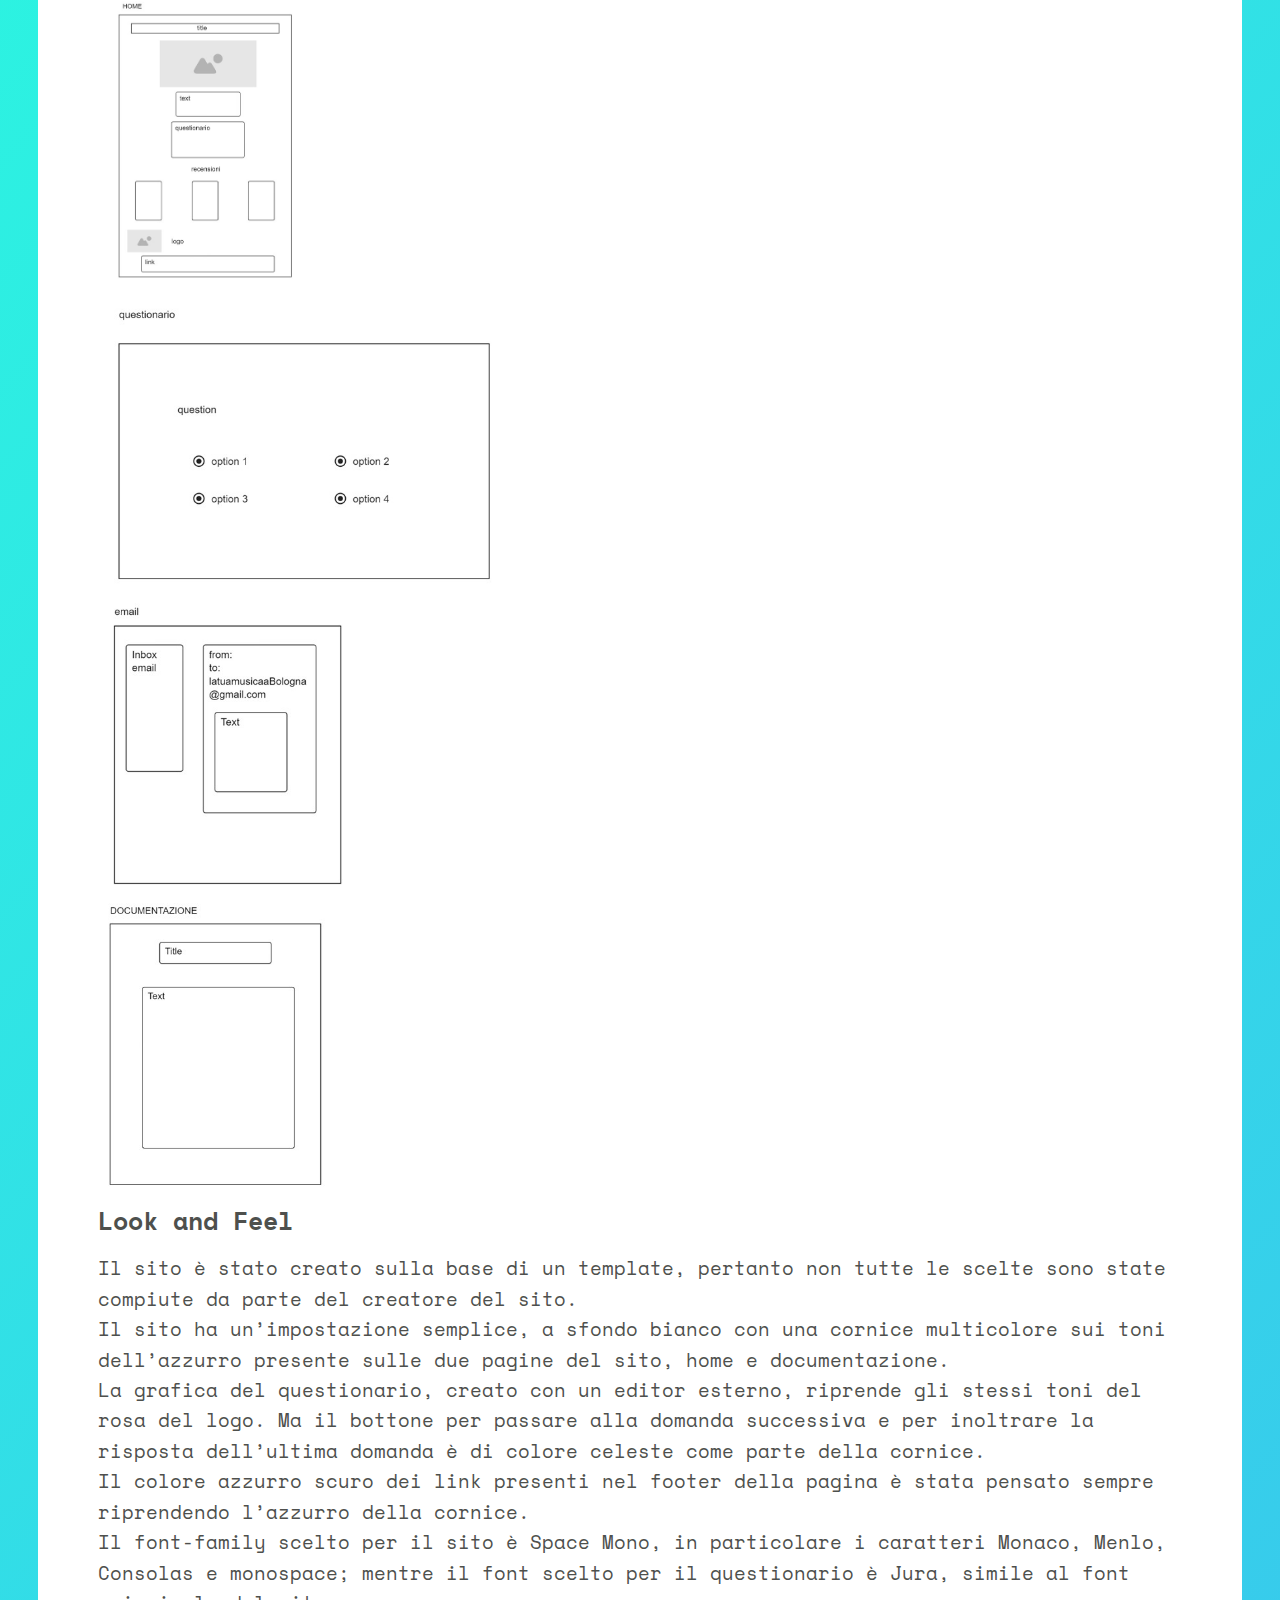
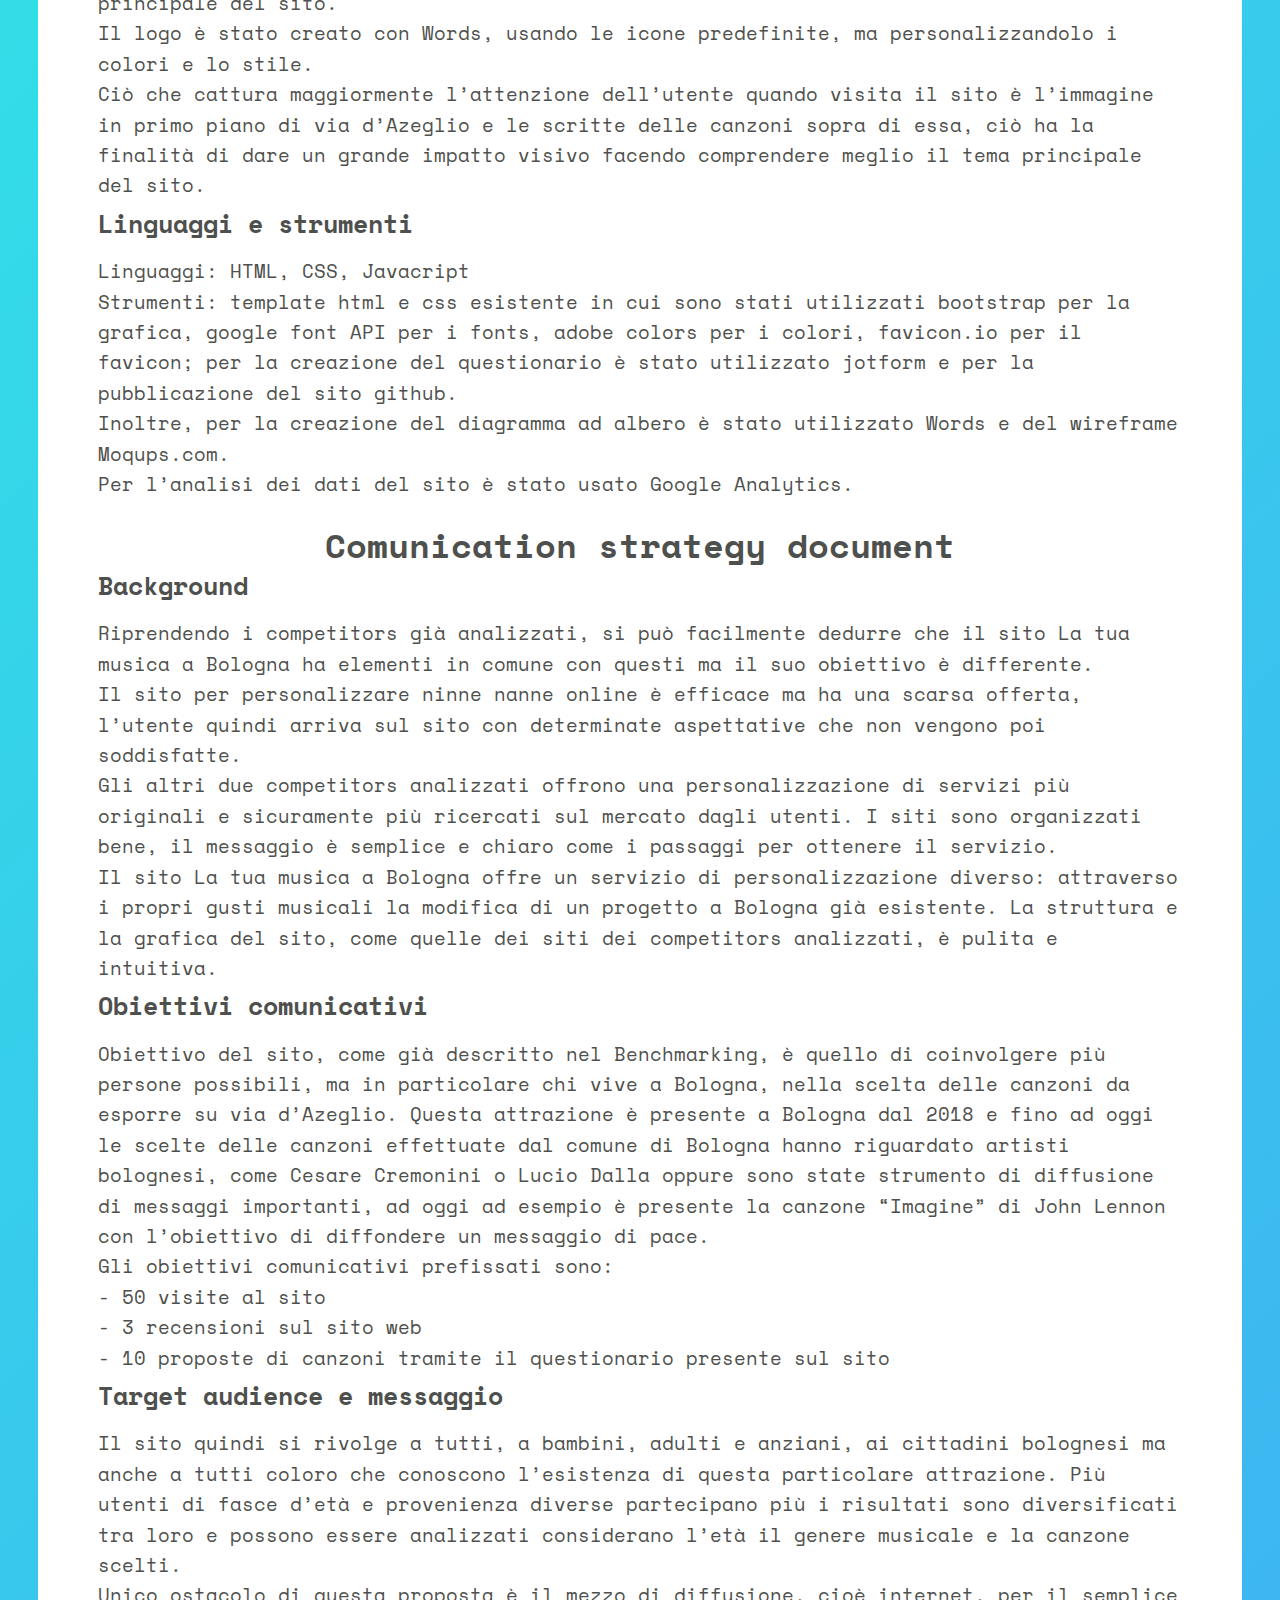
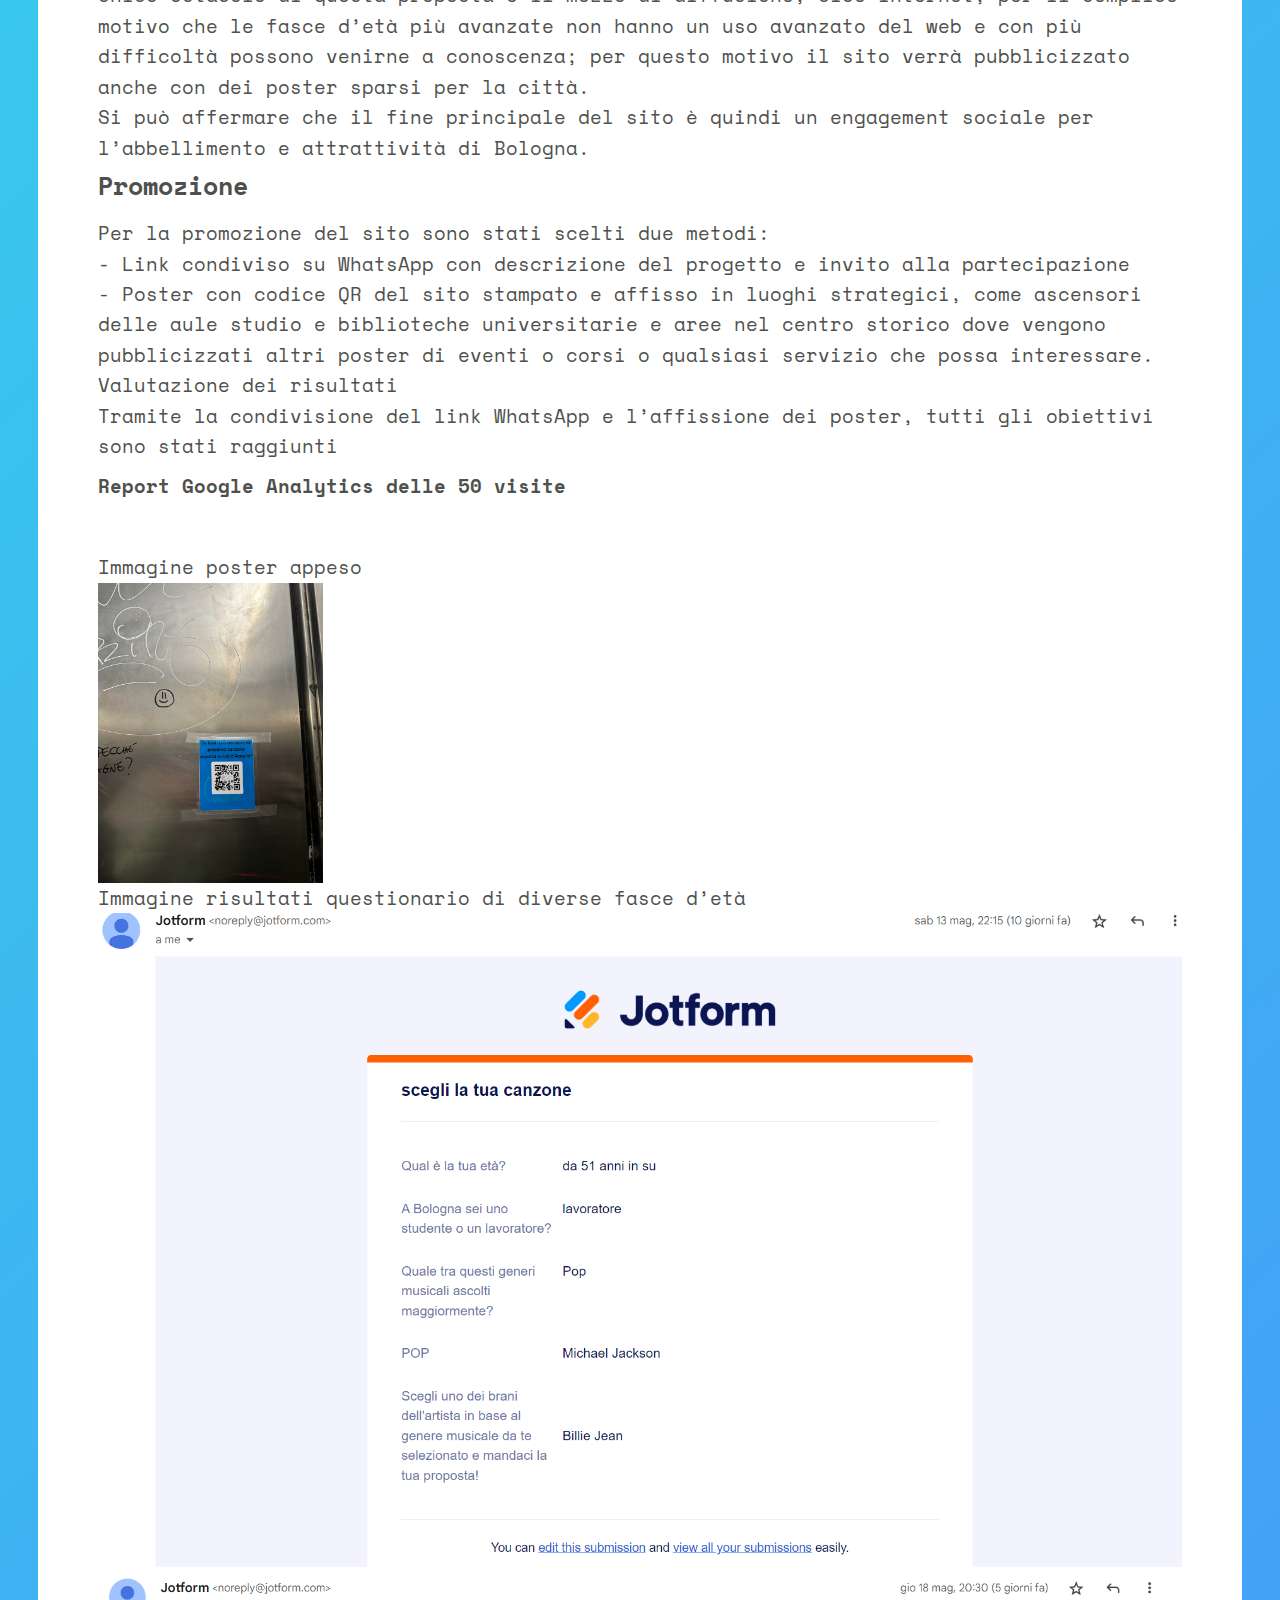
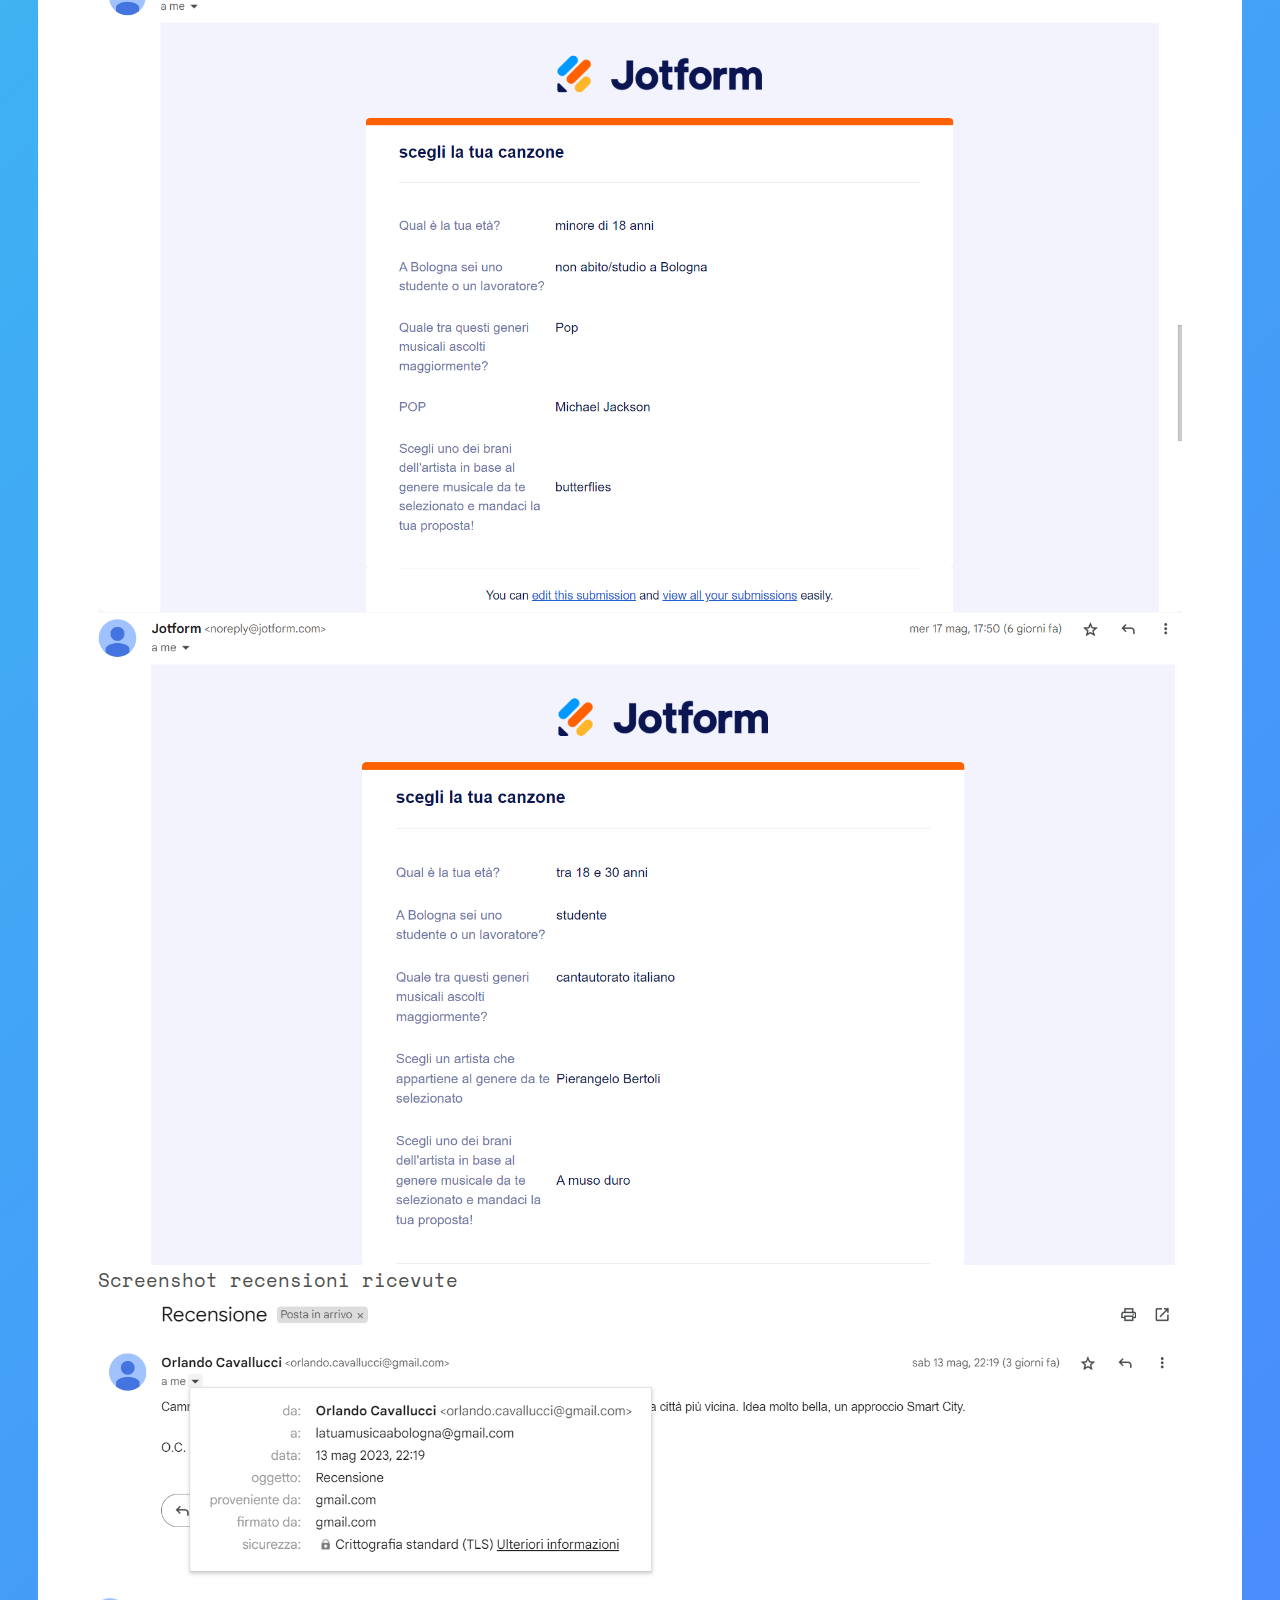
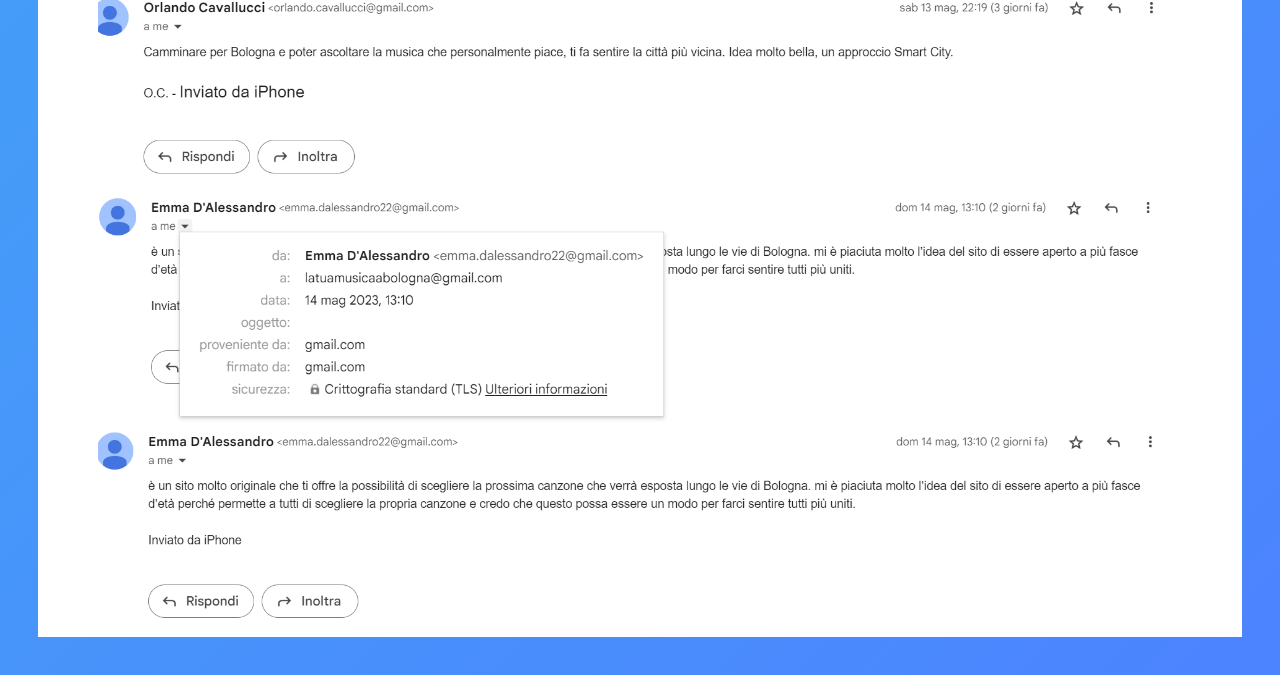
==== commit 5b4d6fc8: "modifiche" ====
--- a/documentazione.html
+++ b/documentazione.html
@@ -117,7 +117,8 @@
 -	Poster con codice QR del sito stampato e affisso in luoghi strategici, come ascensori delle aule studio e biblioteche universitarie e aree nel centro storico dove vengono pubblicizzati altri poster di eventi o corsi o qualsiasi servizio che possa interessare. <br>
 Valutazione dei risultati <br>
 Tramite la condivisione del link WhatsApp e l’affissione dei poster, tutti gli obiettivi sono stati raggiunti <br>
-Immagine GA delle 50 visite <br>
+
+<h4 class= "titolidocumentazione">Report Google Analytics delle 50 visite </h4> <br>
 
 Immagine poster appeso <br>
 <img class=documentazione src="img/poster.jpg"> <br>
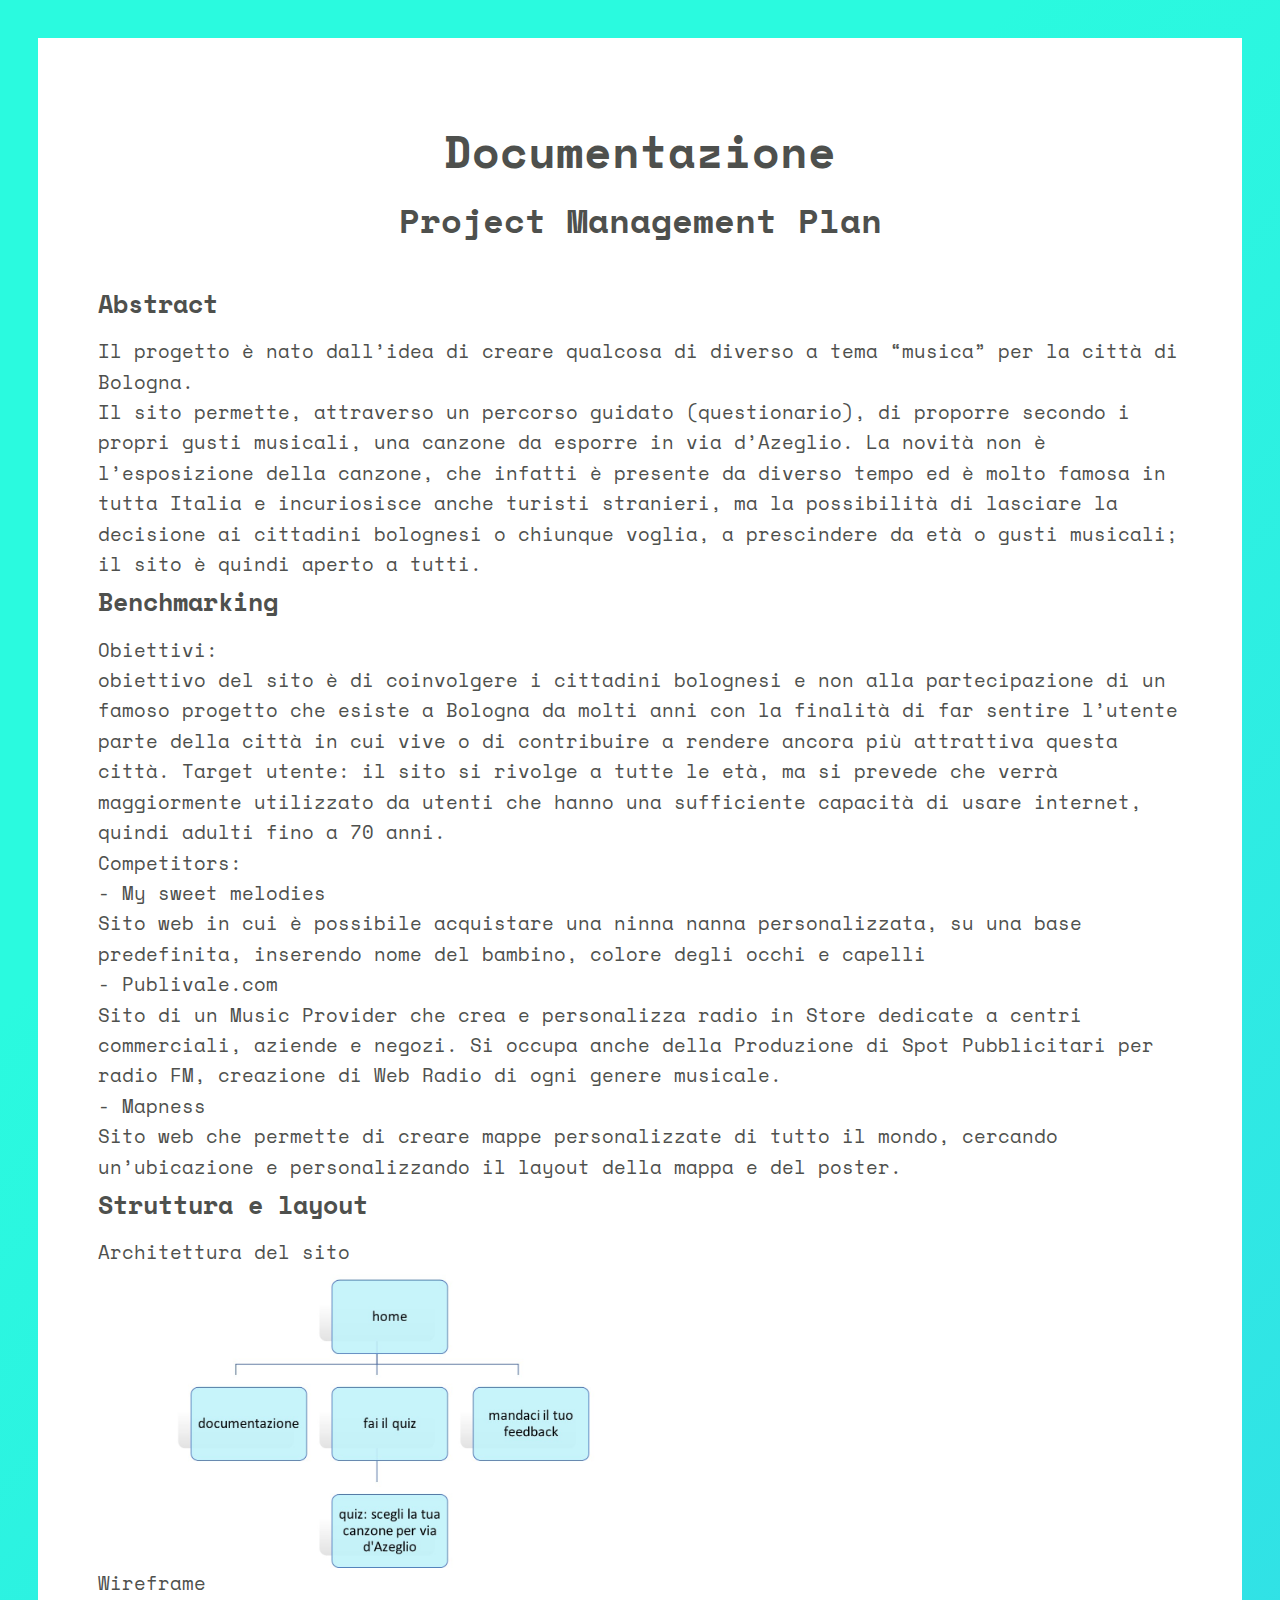
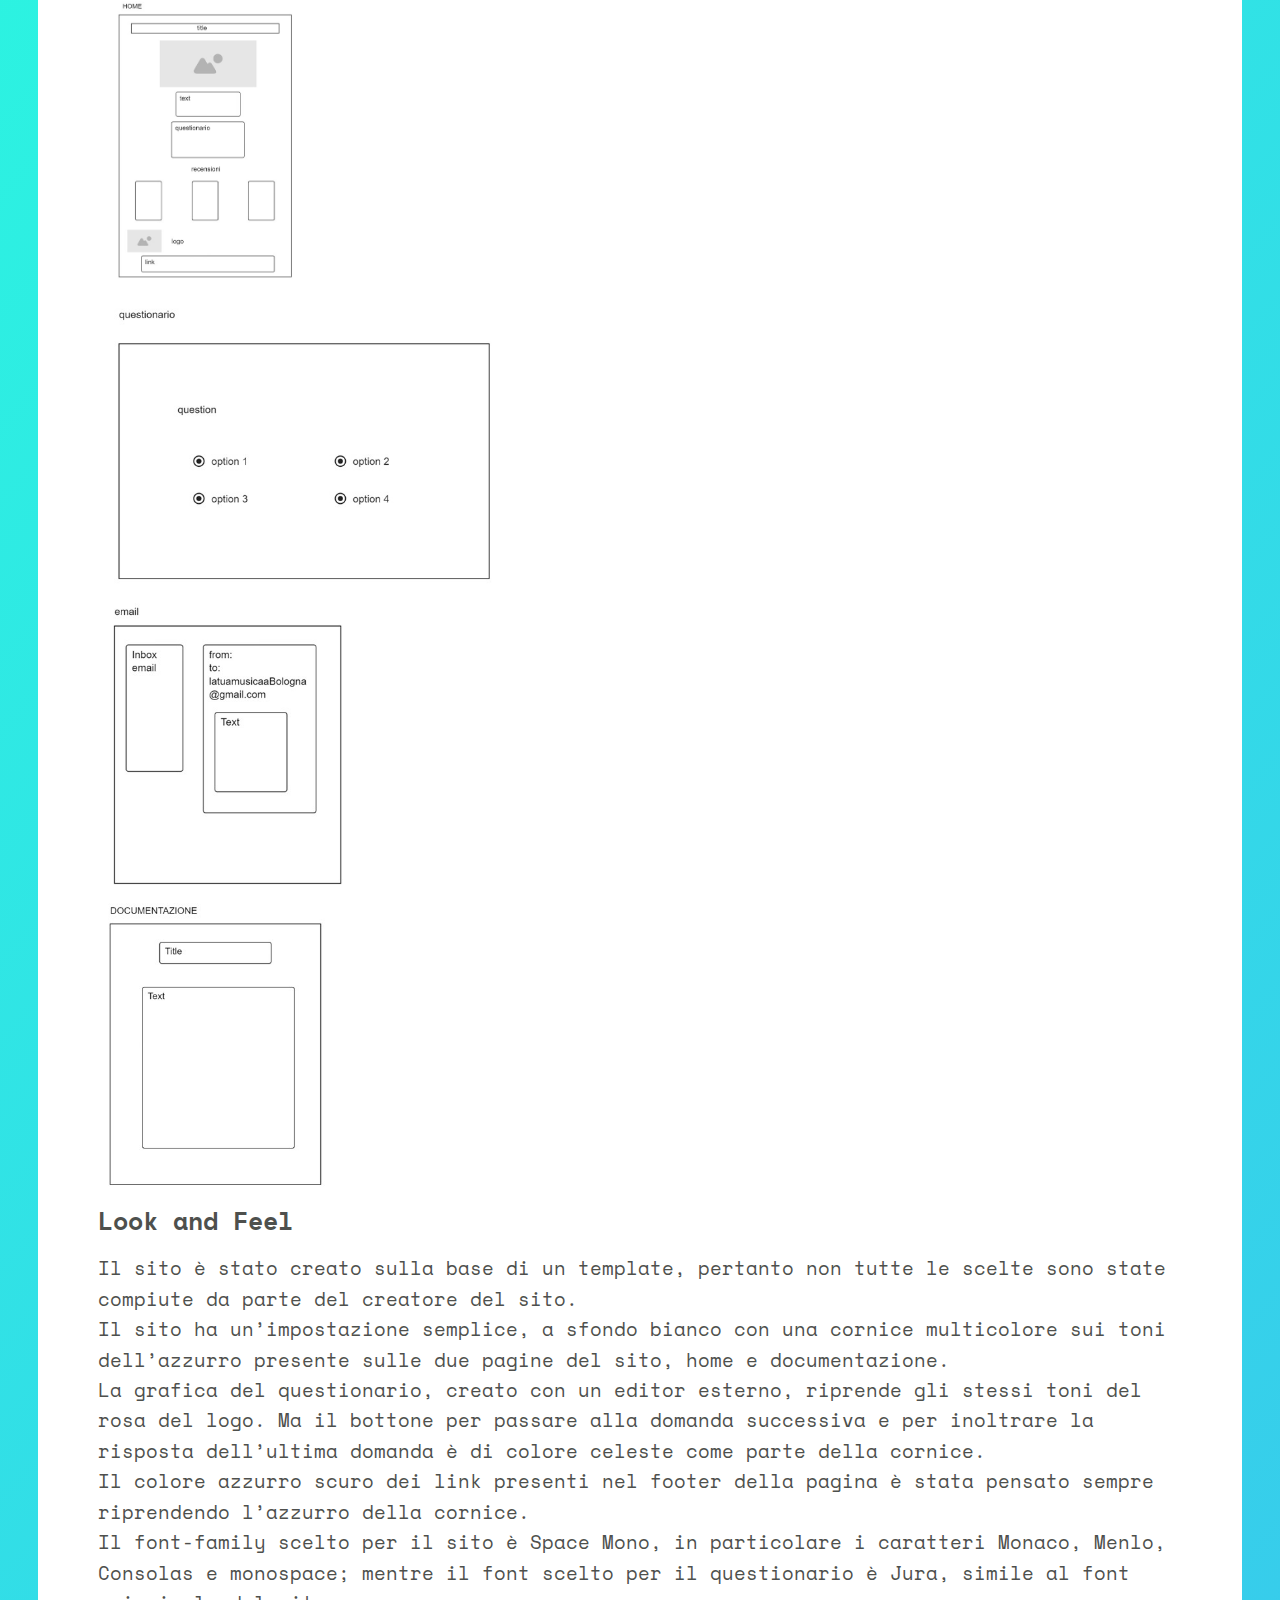
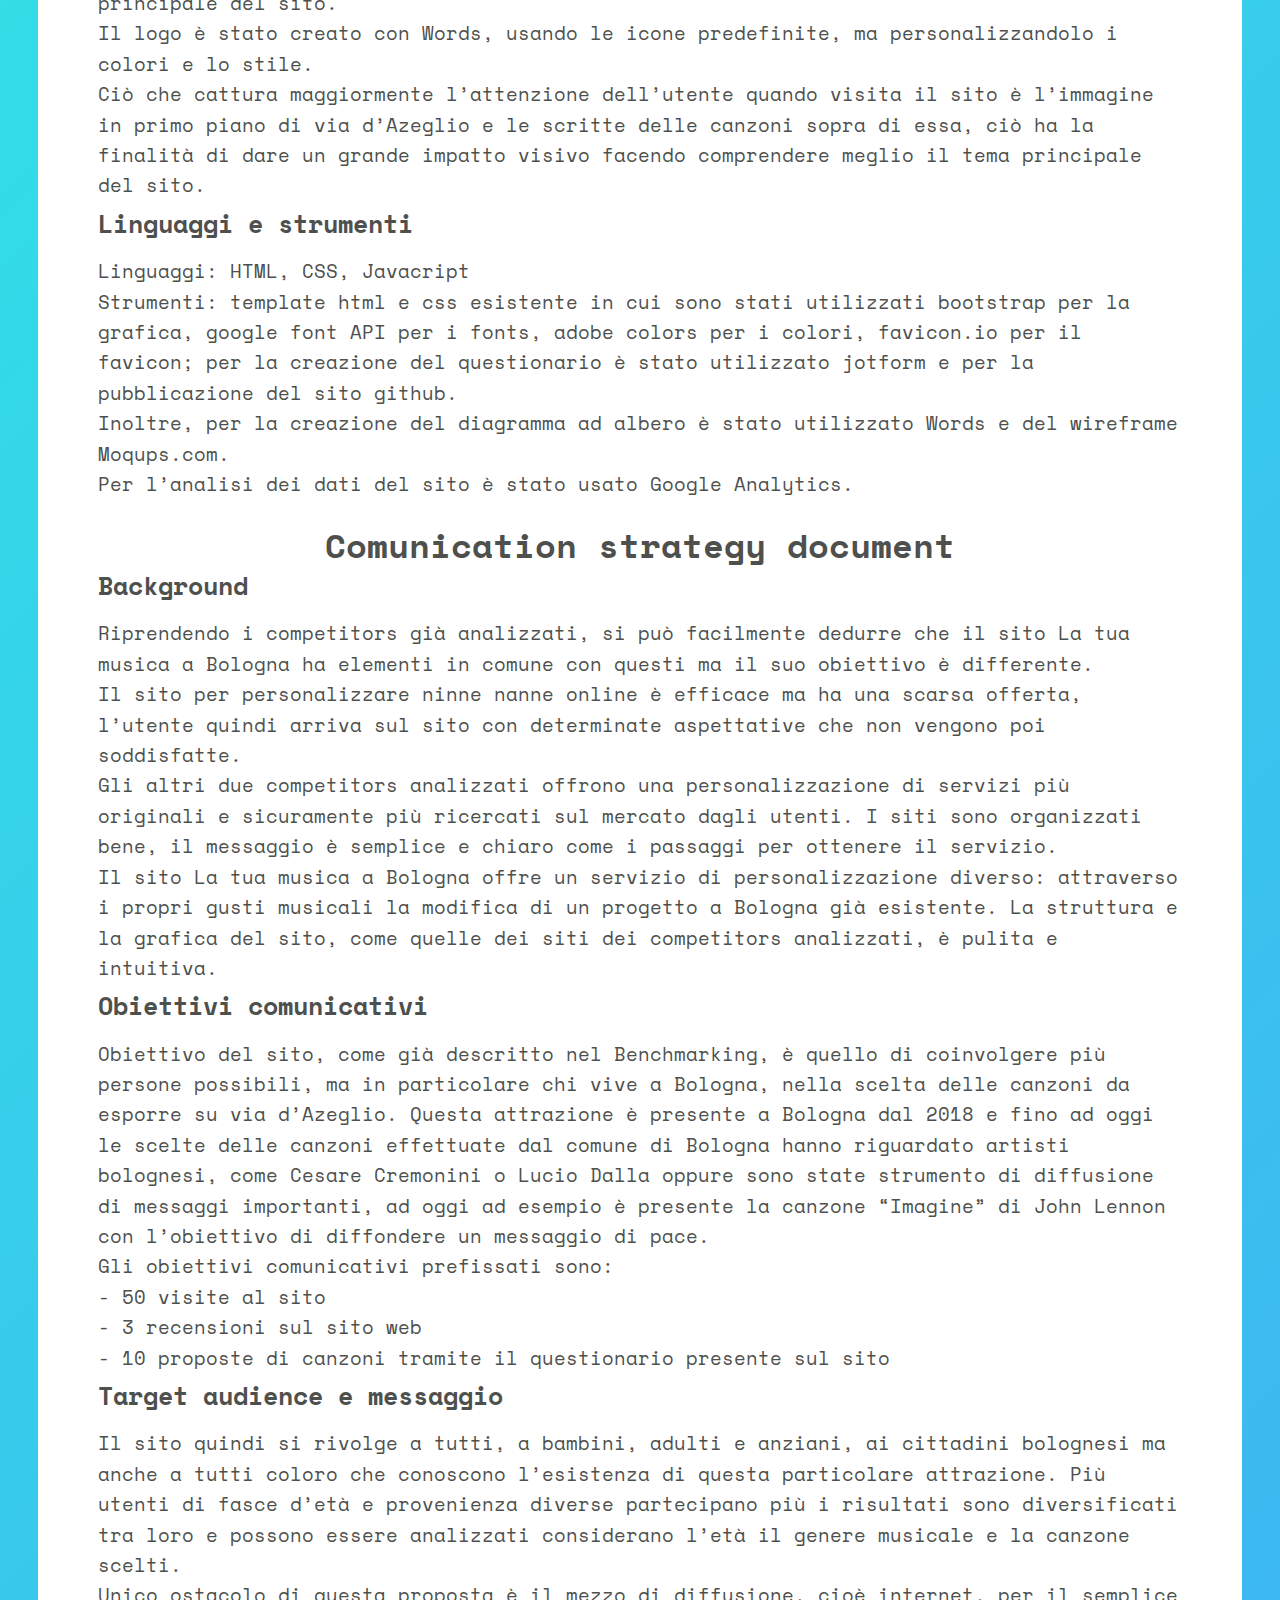
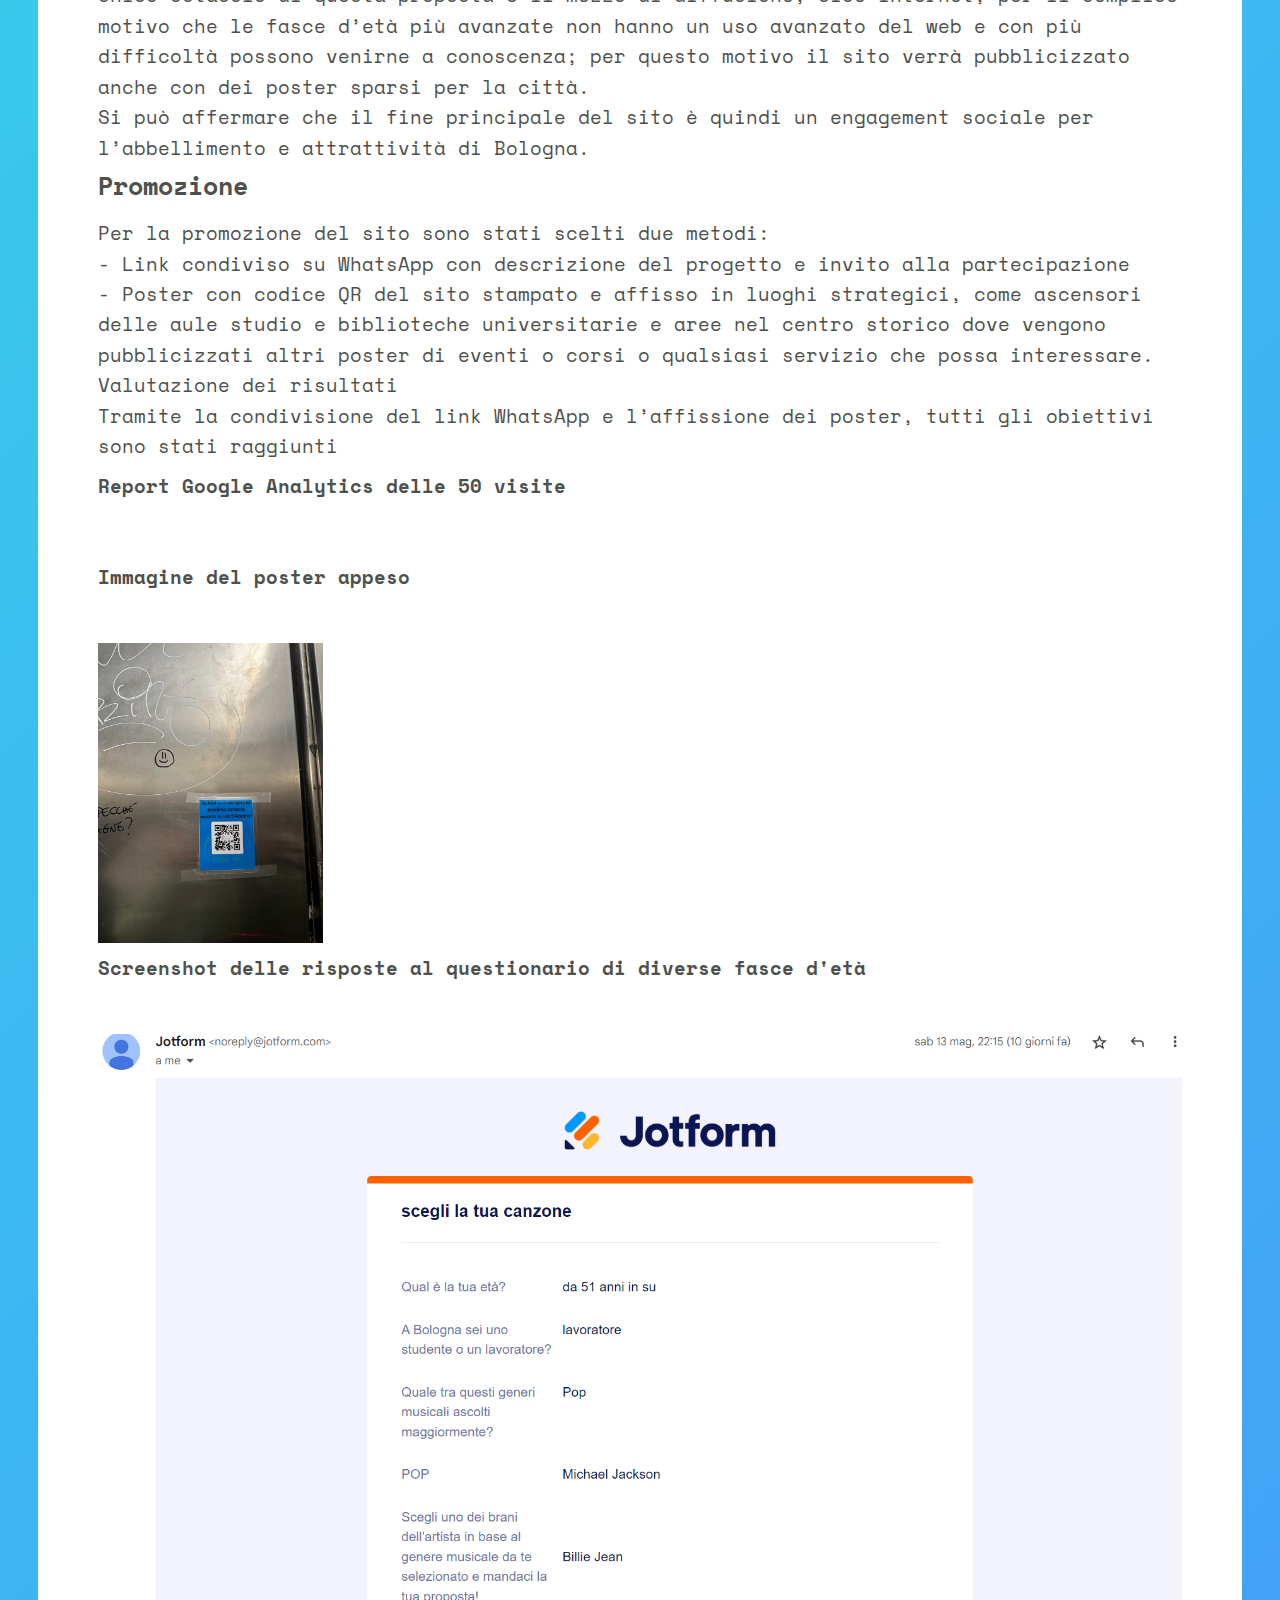
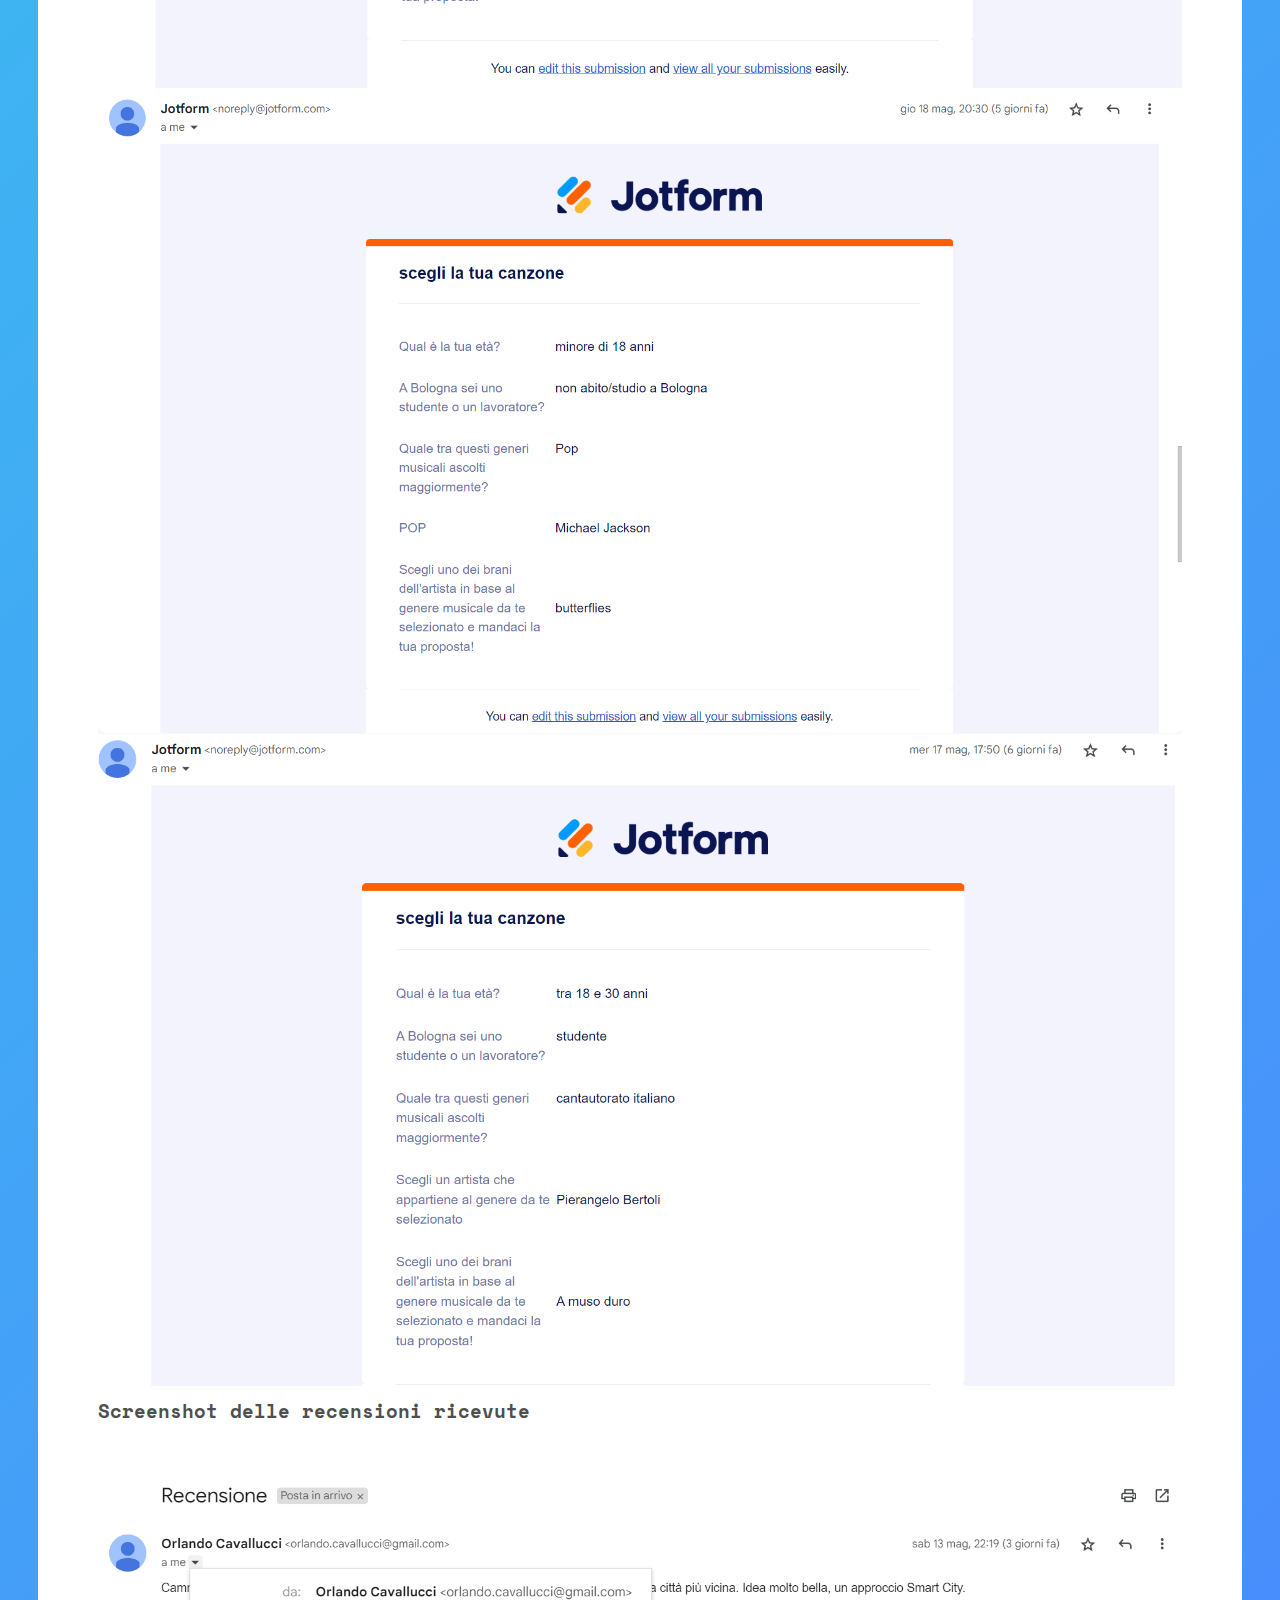
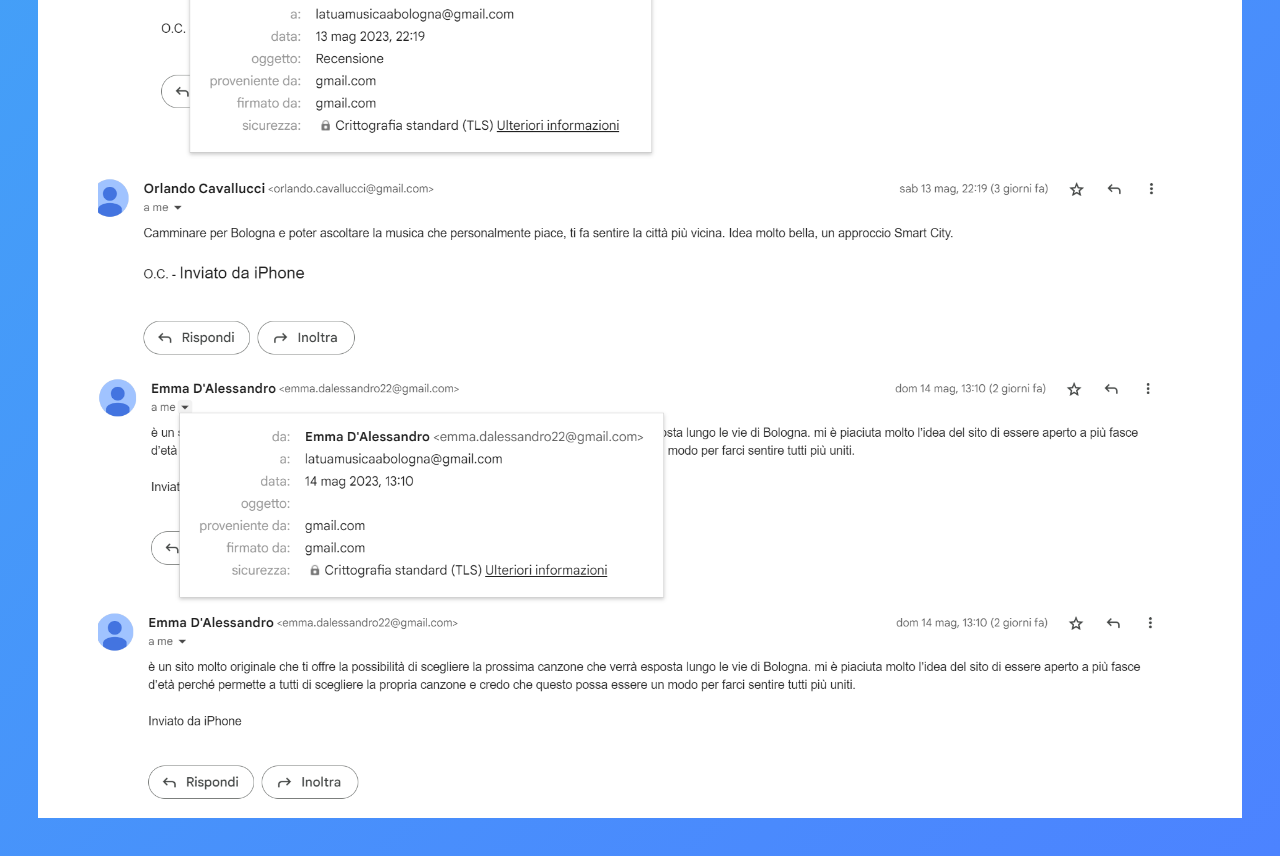
==== commit ecda9163: "modifiche" ====
--- a/documentazione.html
+++ b/documentazione.html
@@ -120,15 +120,15 @@
 
 <h4 class= "titolidocumentazione">Report Google Analytics delle 50 visite </h4> <br>
 
-Immagine poster appeso <br>
+<h4 class= "titolidocumentazione">Immagine del poster appeso </h4> <br>
 <img class=documentazione src="img/poster.jpg"> <br>
 
-Immagine risultati questionario di diverse fasce d’età <br>
+<h4 class= "titolidocumentazione">Screenshot delle risposte al questionario di diverse fasce d'età</h4> <br>
 <img src="img/Screenshot 2023-05-23 153433.png"> <br>
 <img src="img/Screenshot 2023-05-23 153513.png"> <br>
 <img src="img/Screenshot 2023-05-23 153539.png"> <br>
 
-Screenshot recensioni ricevute <br>
+<h4 class= "titolidocumentazione">Screenshot delle recensioni ricevute</h4> <br>
 <img  src="img/Screenshot 2023-05-16 232142.png">
 <img  src="img/Screenshot 2023-05-16 232401.png">
 <img  src="img/Screenshot 2023-05-16 232418.png">
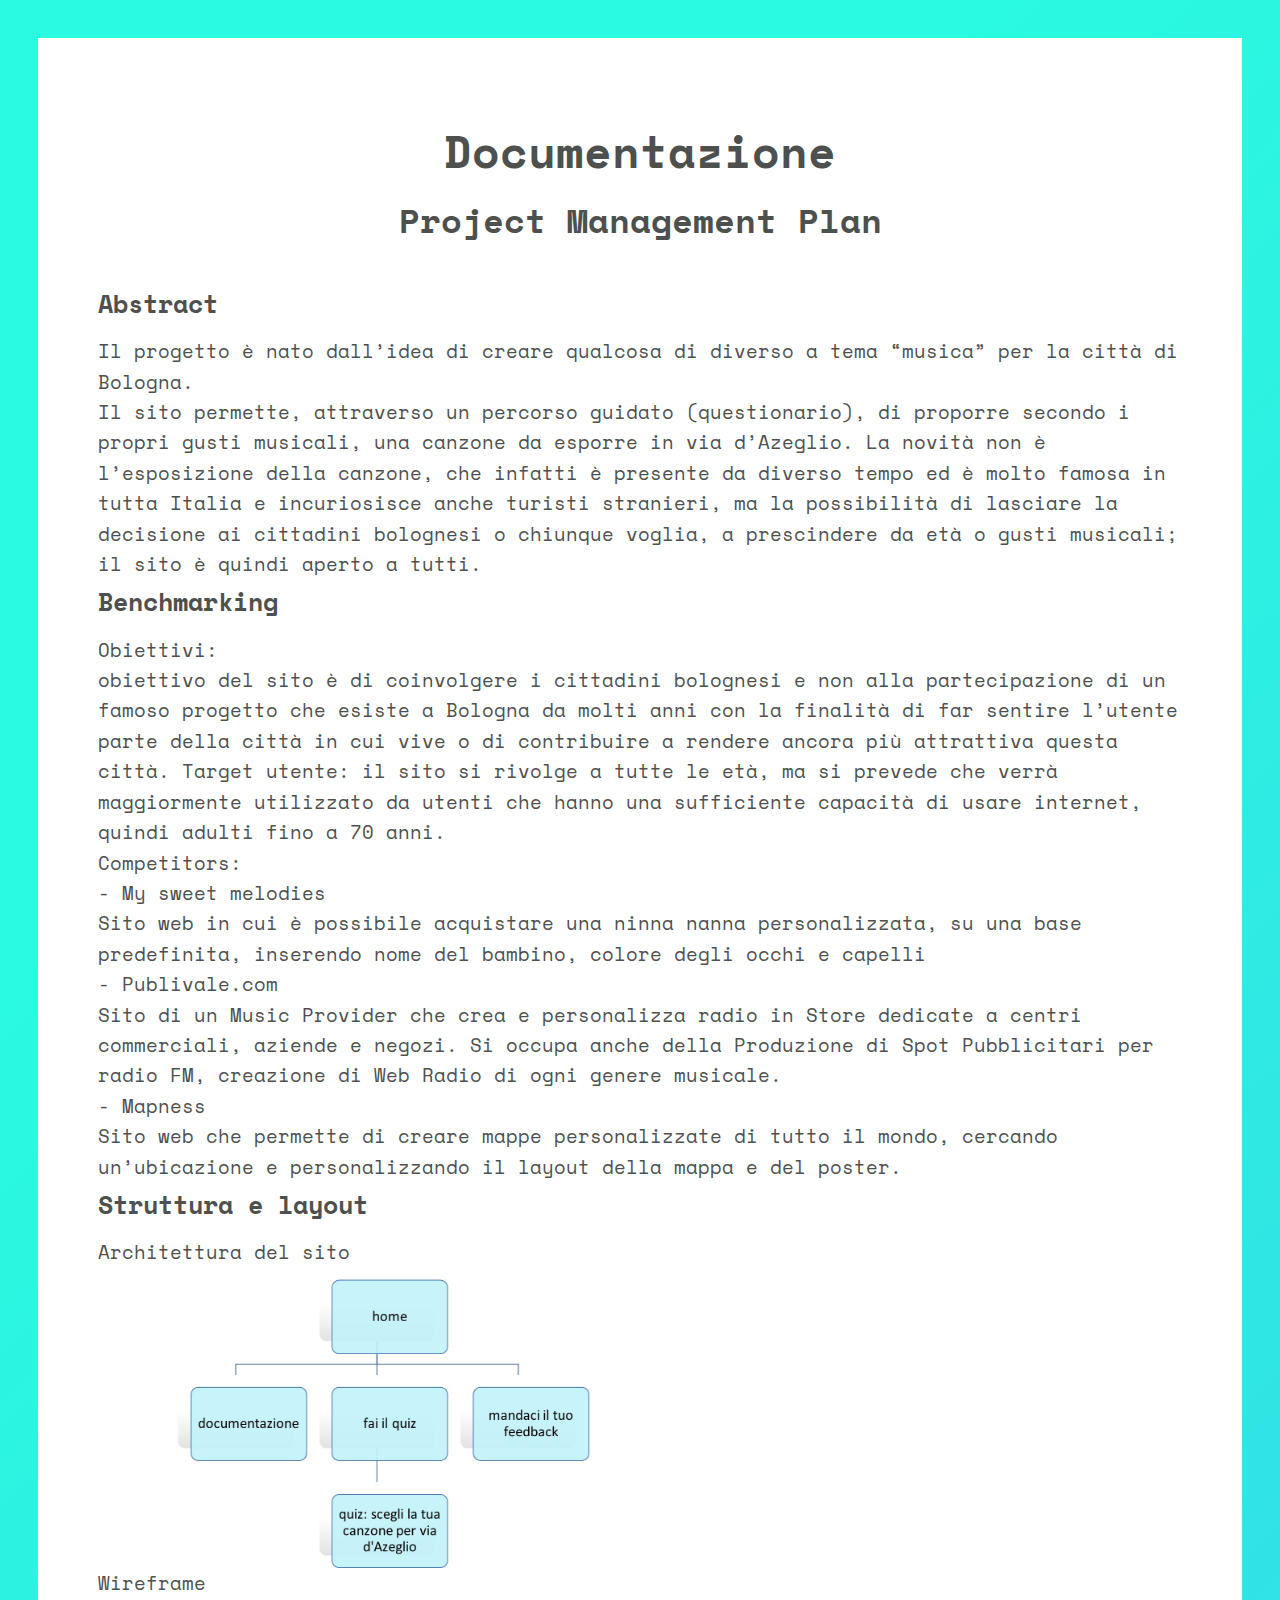
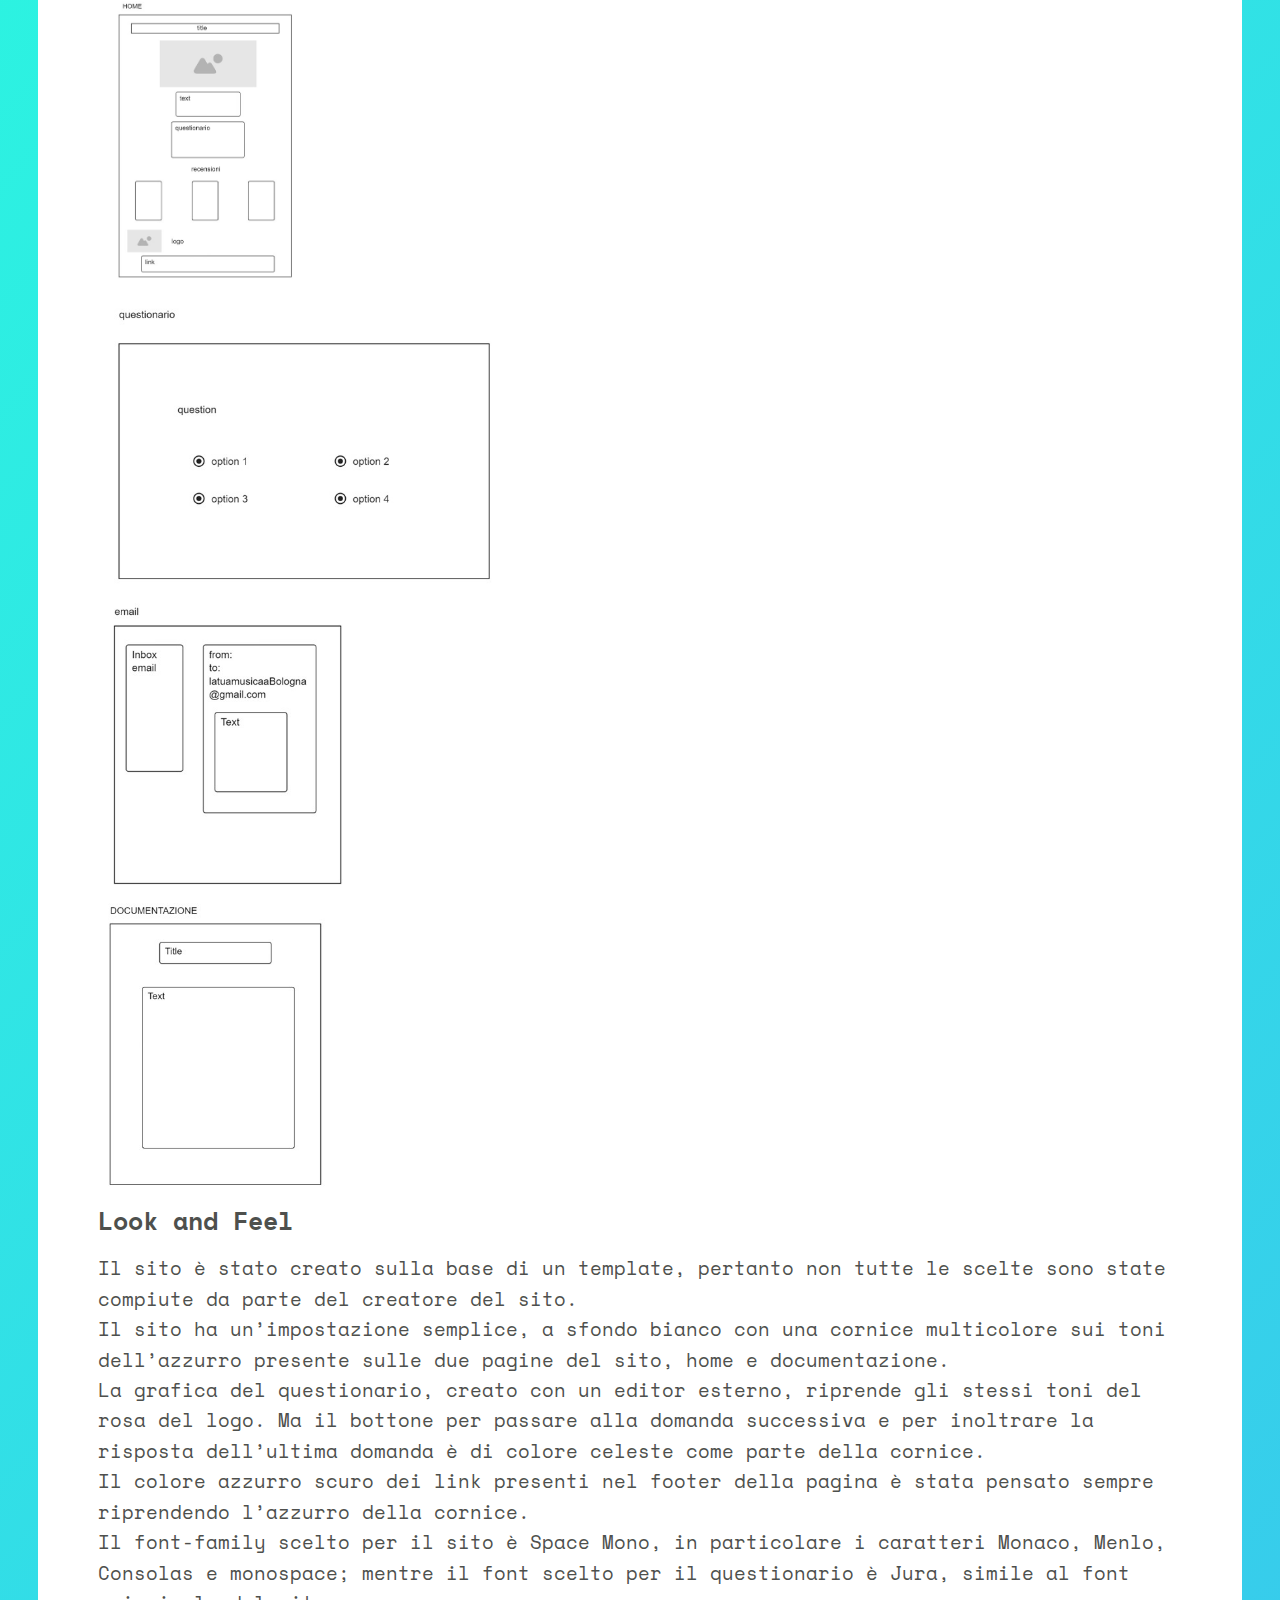
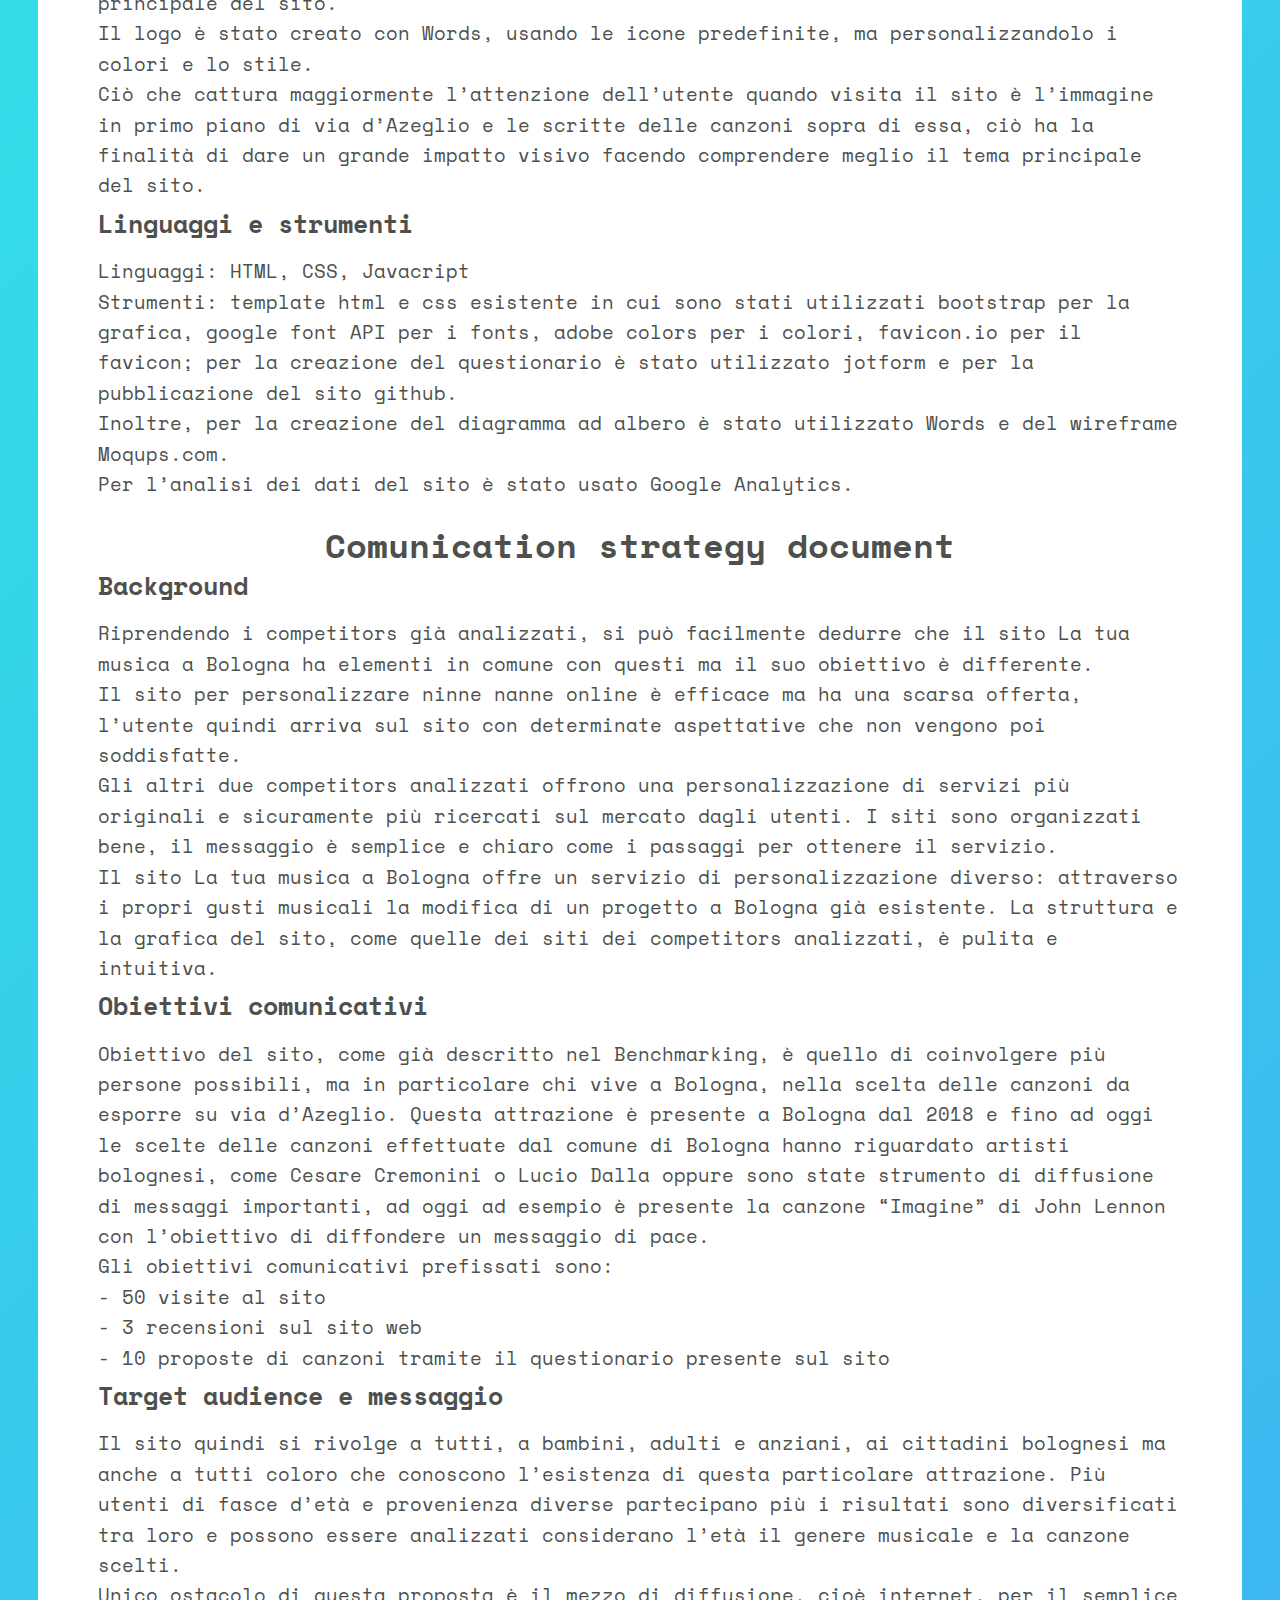
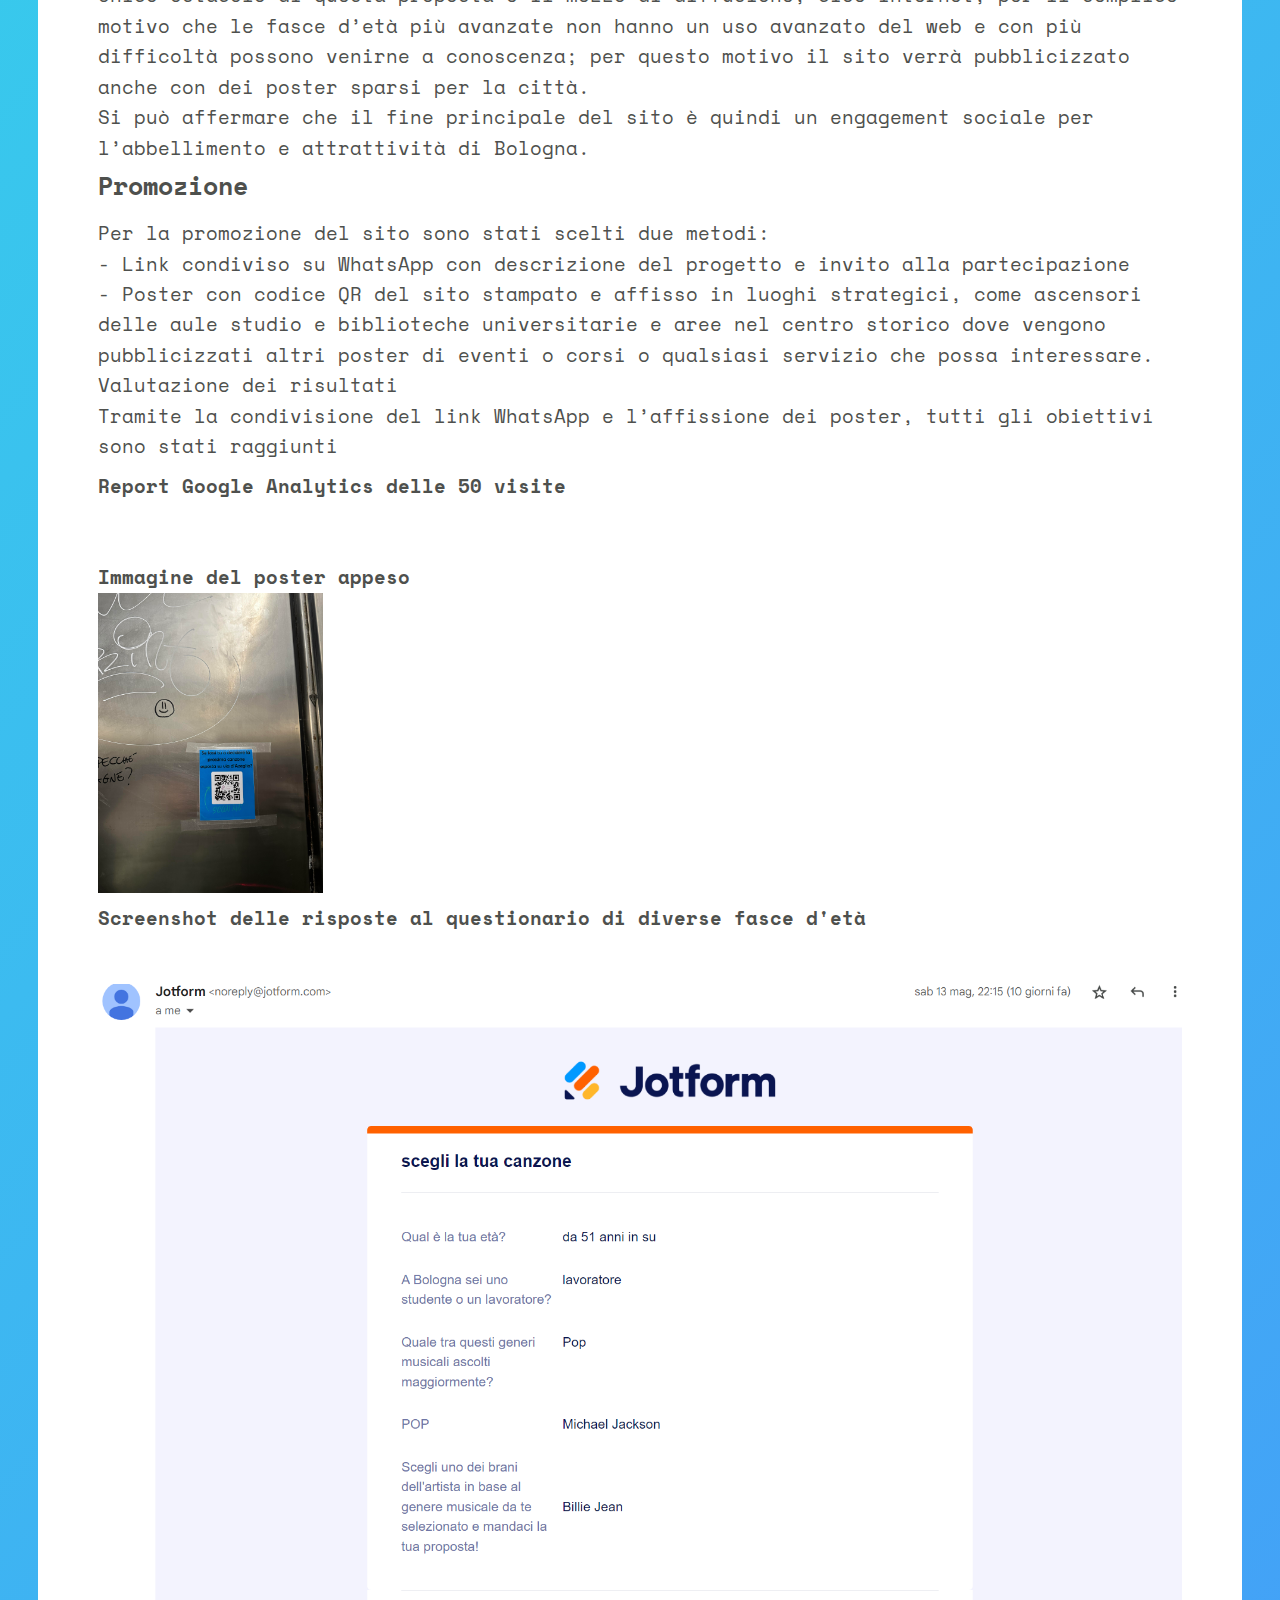
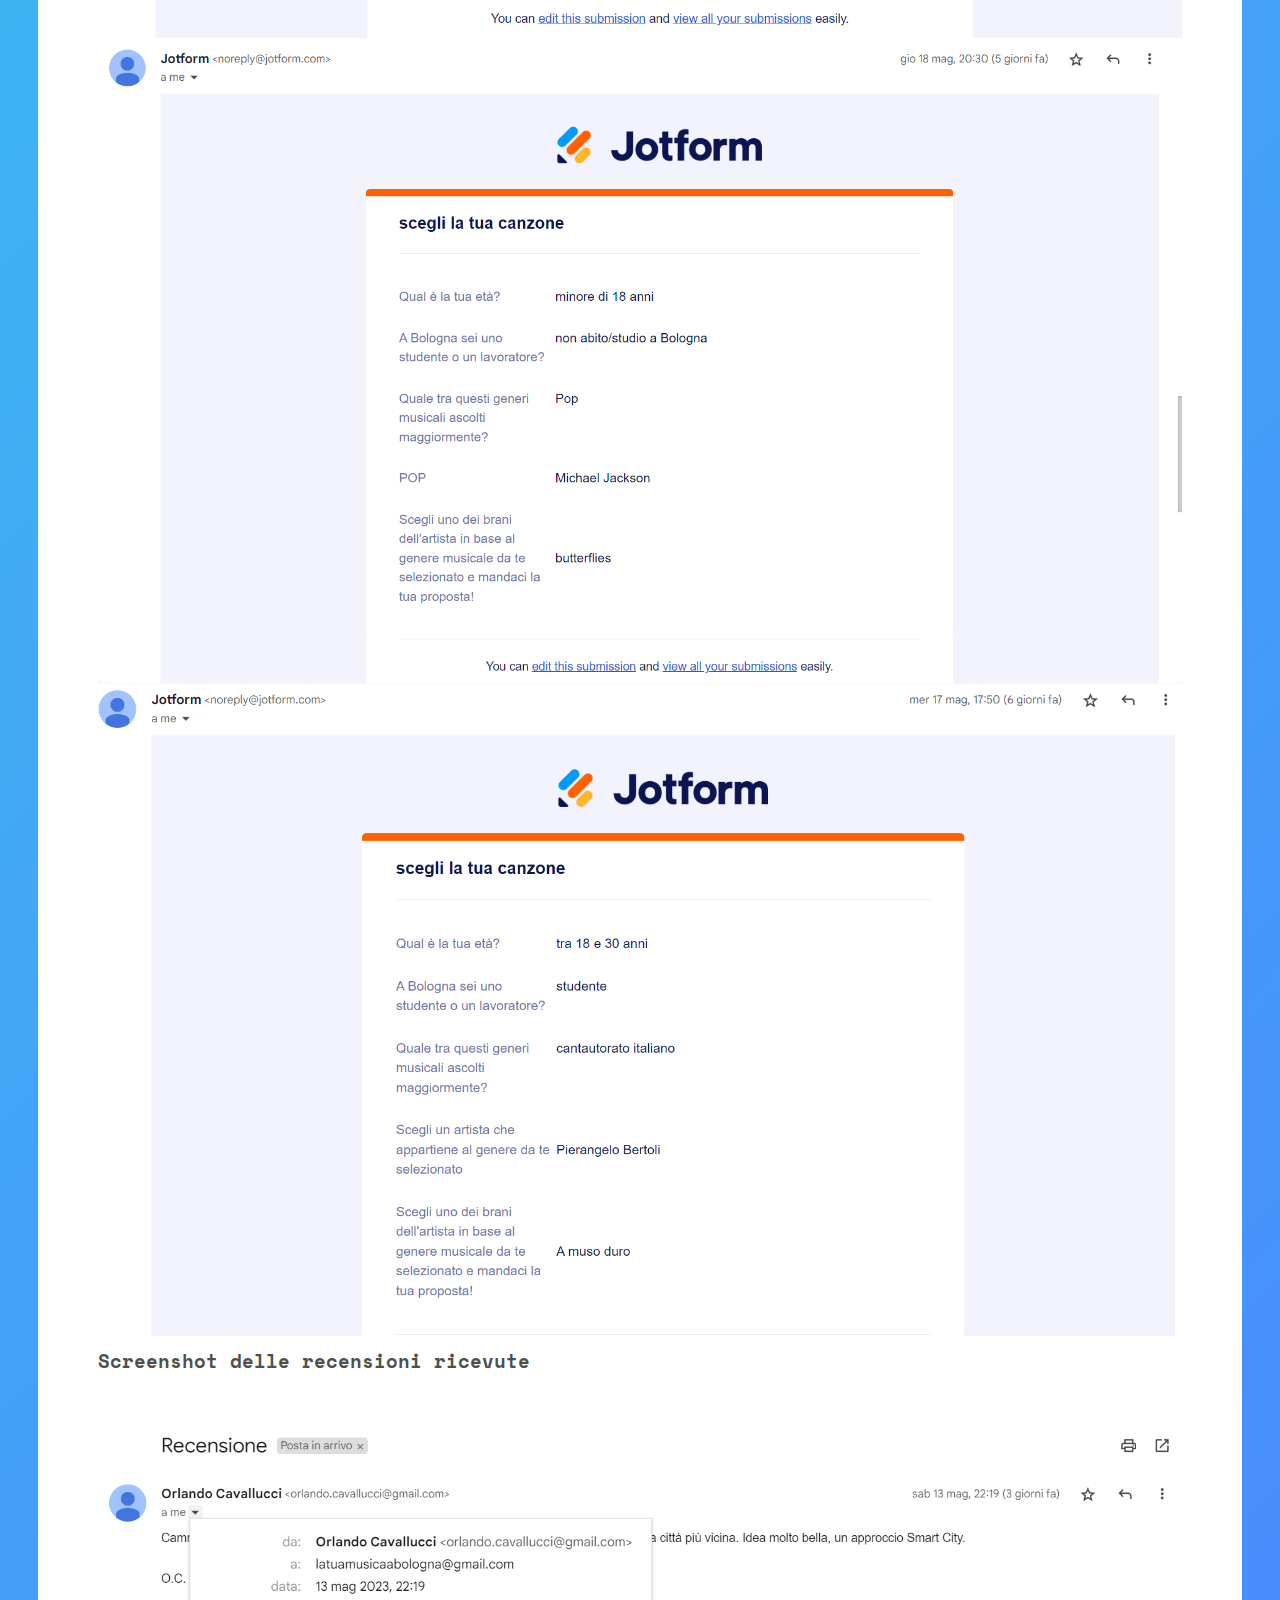
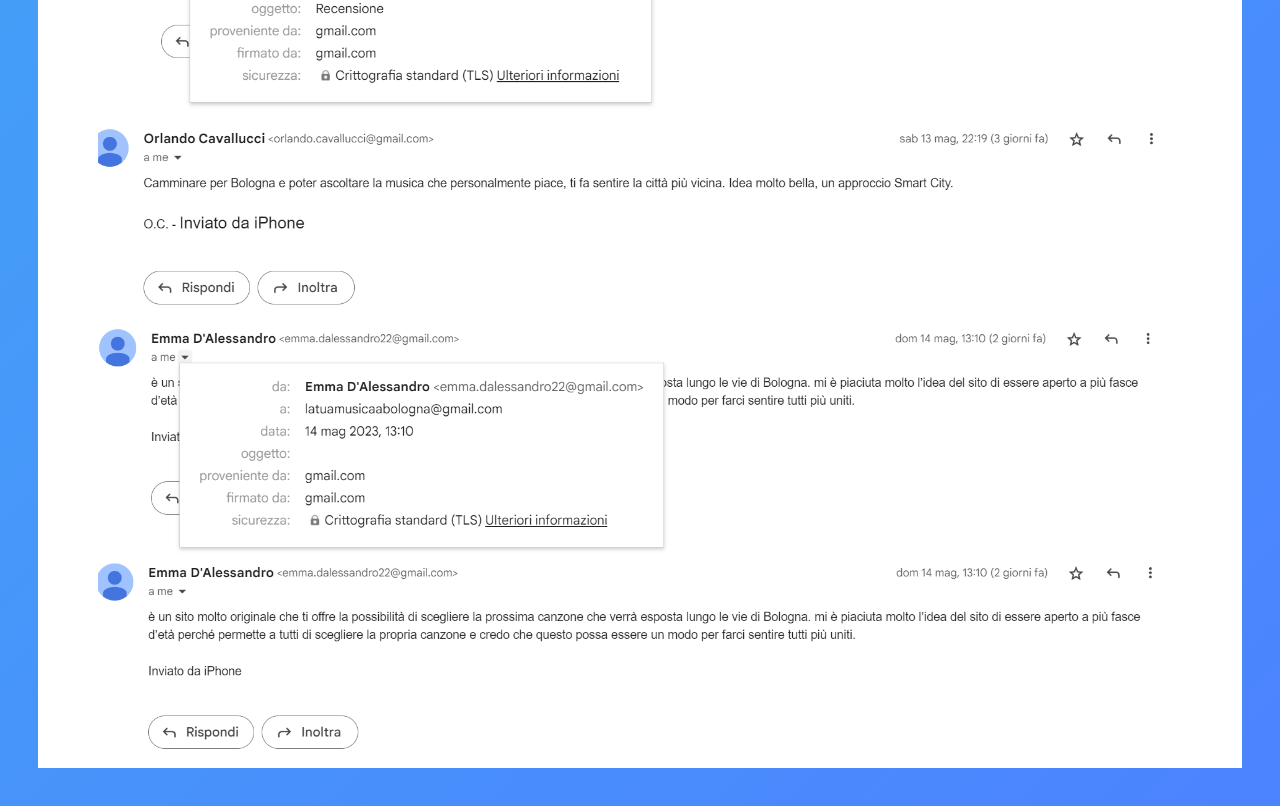
==== commit 2c1f1492: "modifiche" ====
--- a/documentazione.html
+++ b/documentazione.html
@@ -120,8 +120,8 @@
 
 <h4 class= "titolidocumentazione">Report Google Analytics delle 50 visite </h4> <br>
 
-<h4 class= "titolidocumentazione">Immagine del poster appeso </h4> <br>
-<img class=documentazione src="img/poster.jpg"> <br>
+<h4 class= "titolidocumentazione">Immagine del poster appeso </h4><br>
+<img class=poster src="img/poster.jpg"> <br>
 
 <h4 class= "titolidocumentazione">Screenshot delle risposte al questionario di diverse fasce d'età</h4> <br>
 <img src="img/Screenshot 2023-05-23 153433.png"> <br>
--- a/css/style.css
+++ b/css/style.css
@@ -154,4 +154,8 @@
  .titolidocumentazione {
    margin-bottom: 20px;
    margin-top: 10px;
+ }
+ .poster {
+  height: 300px;
+  margin-top: -50px;
  }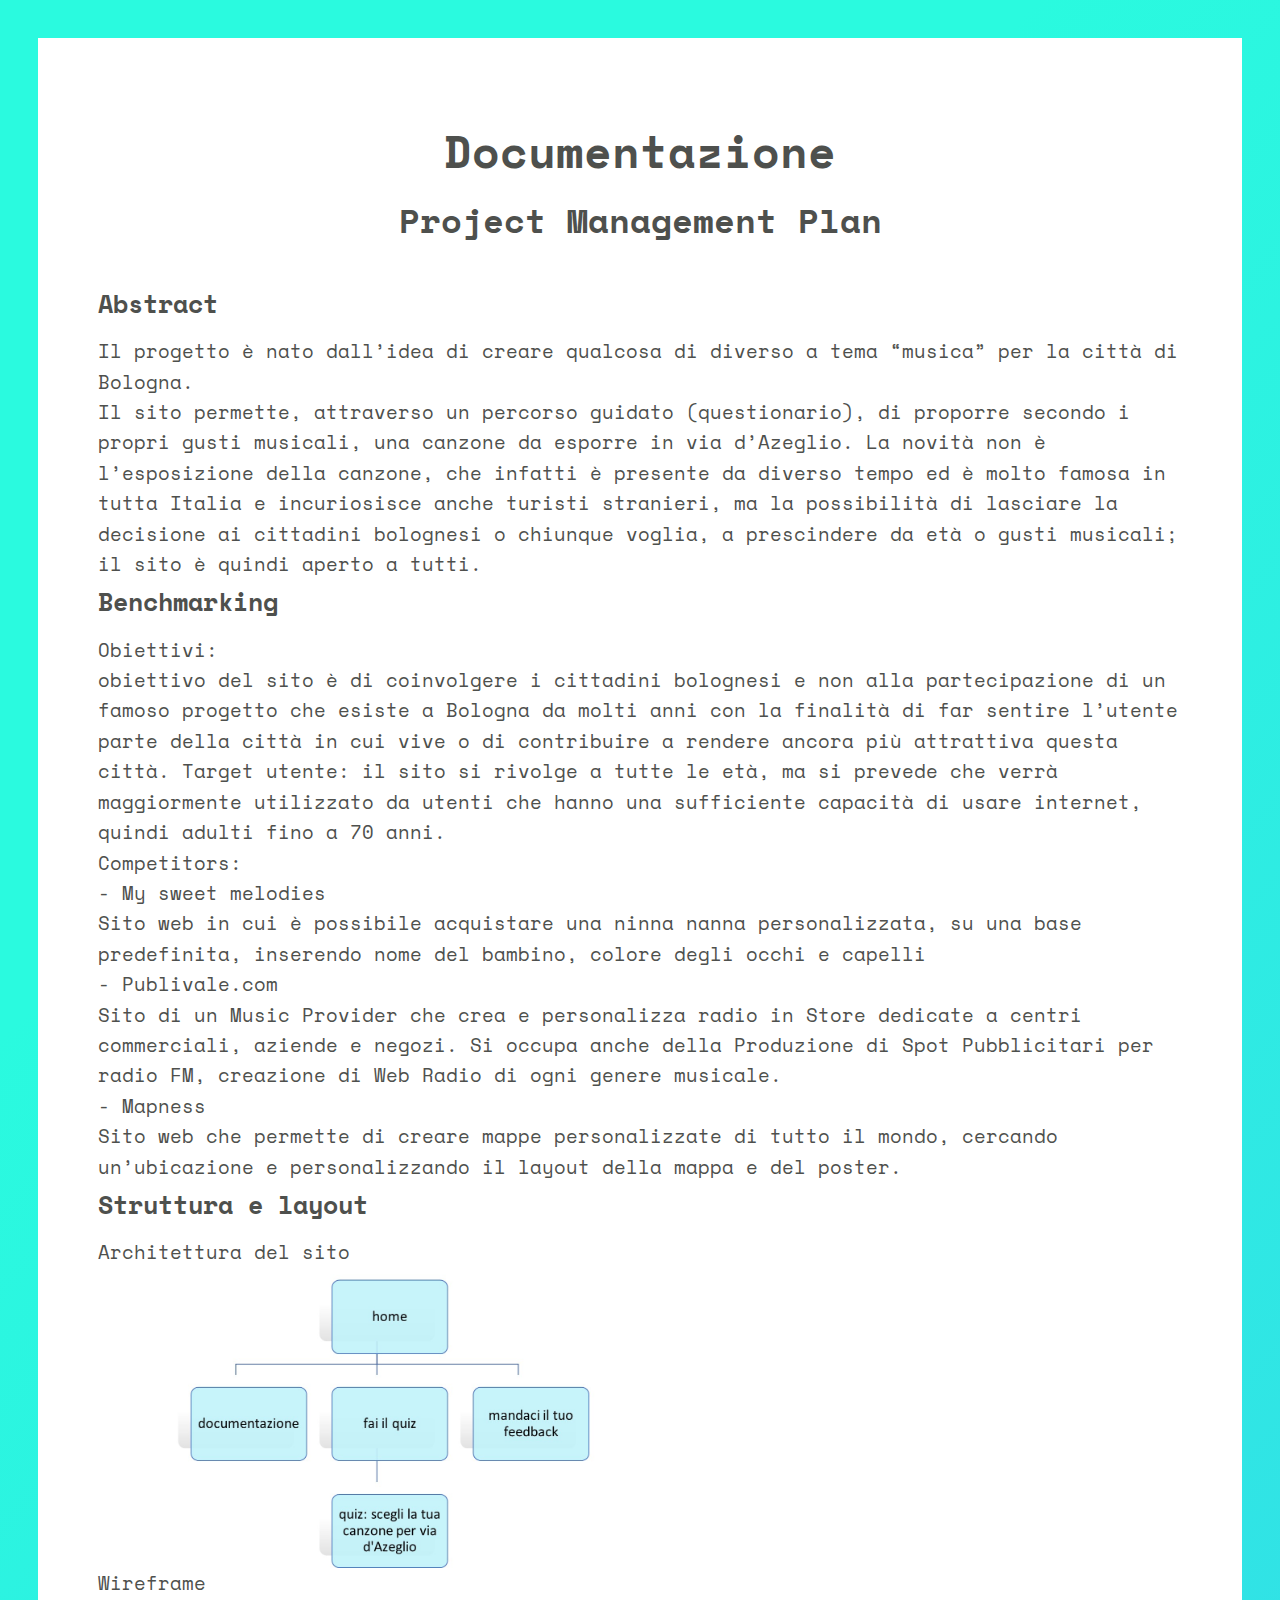
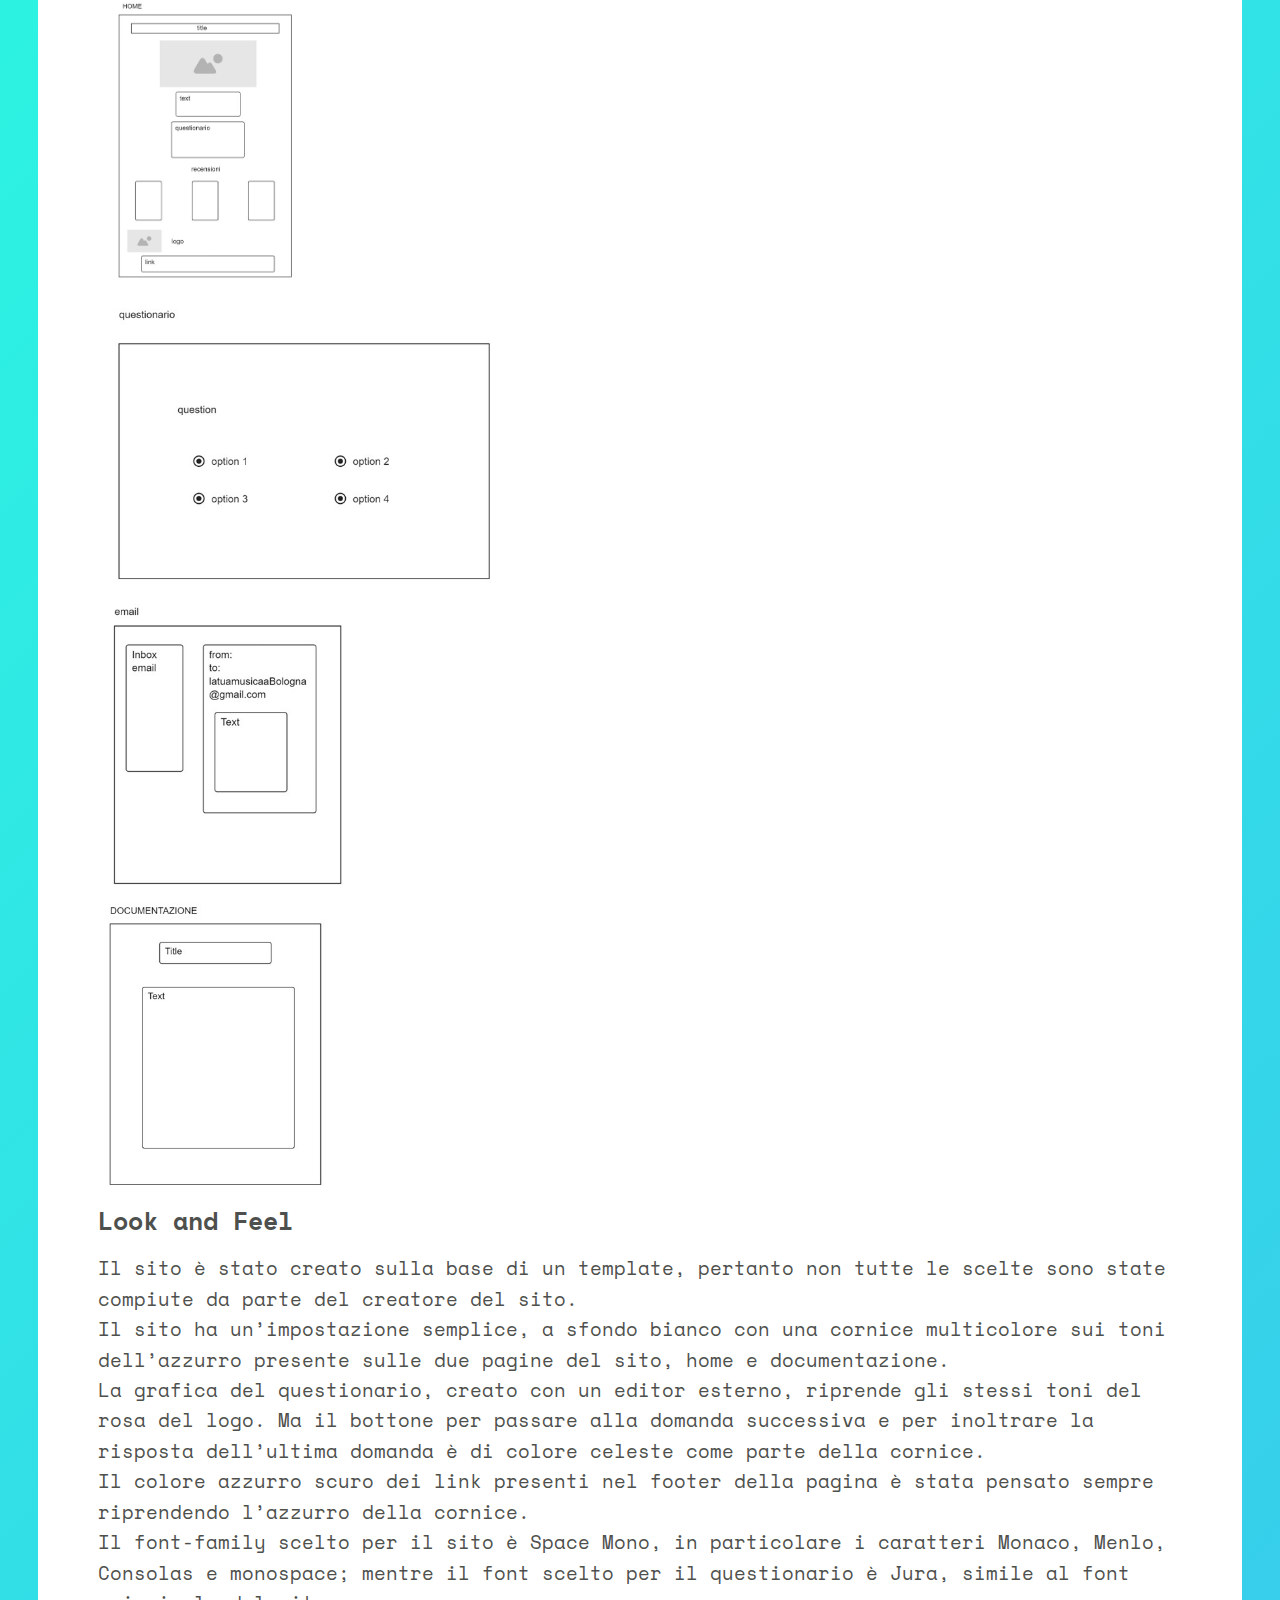
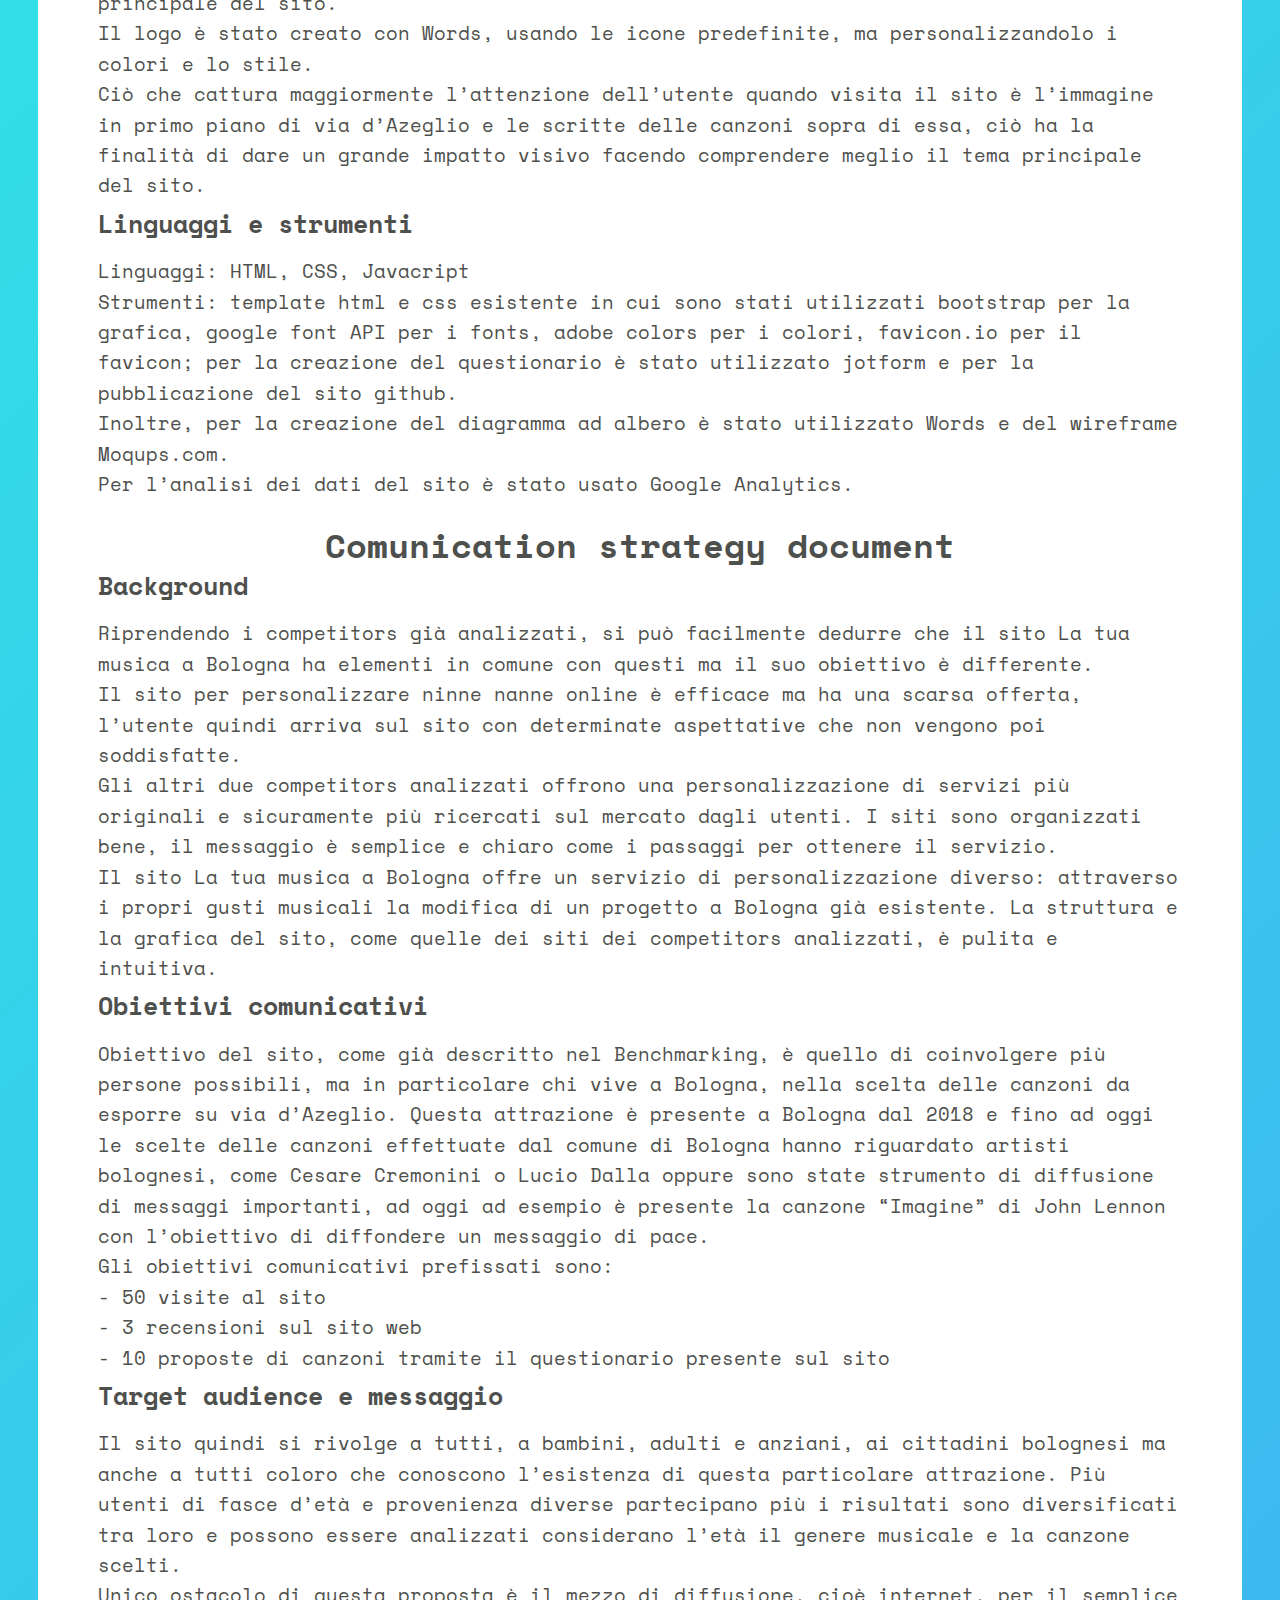
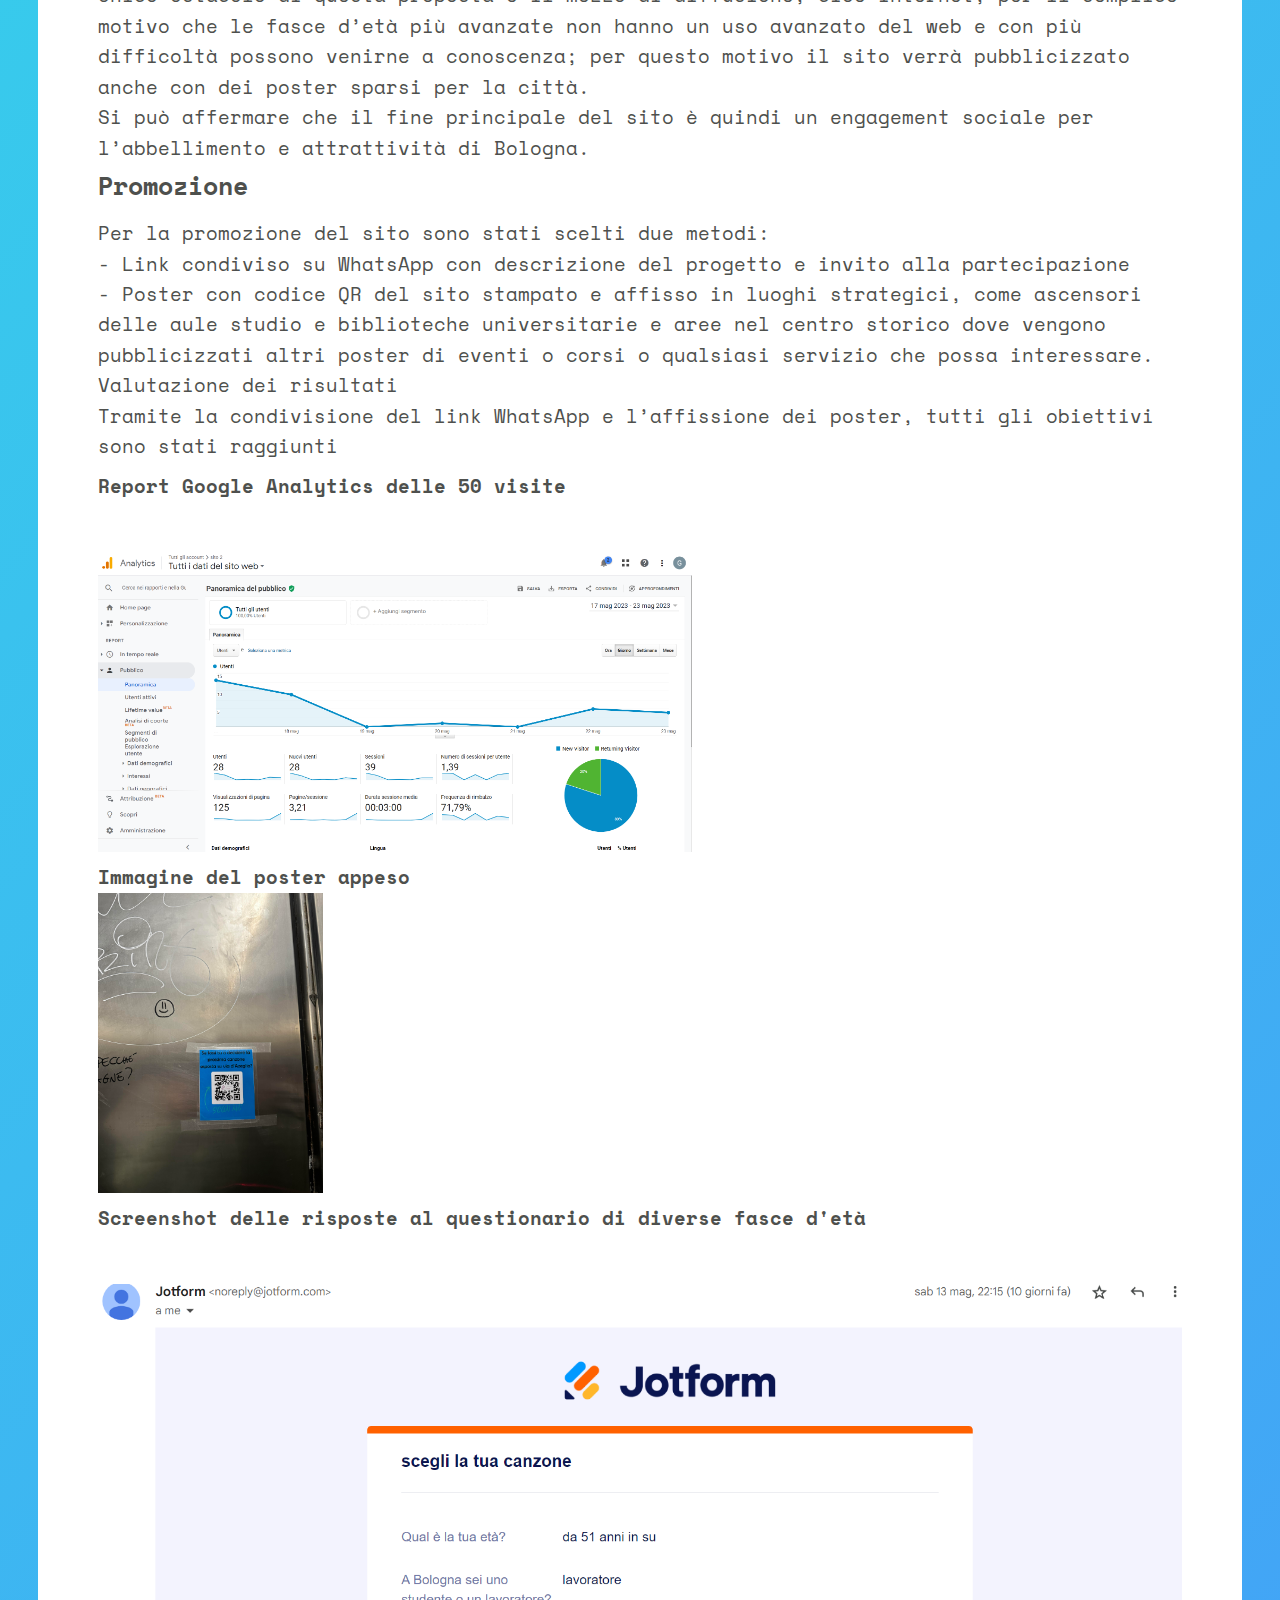
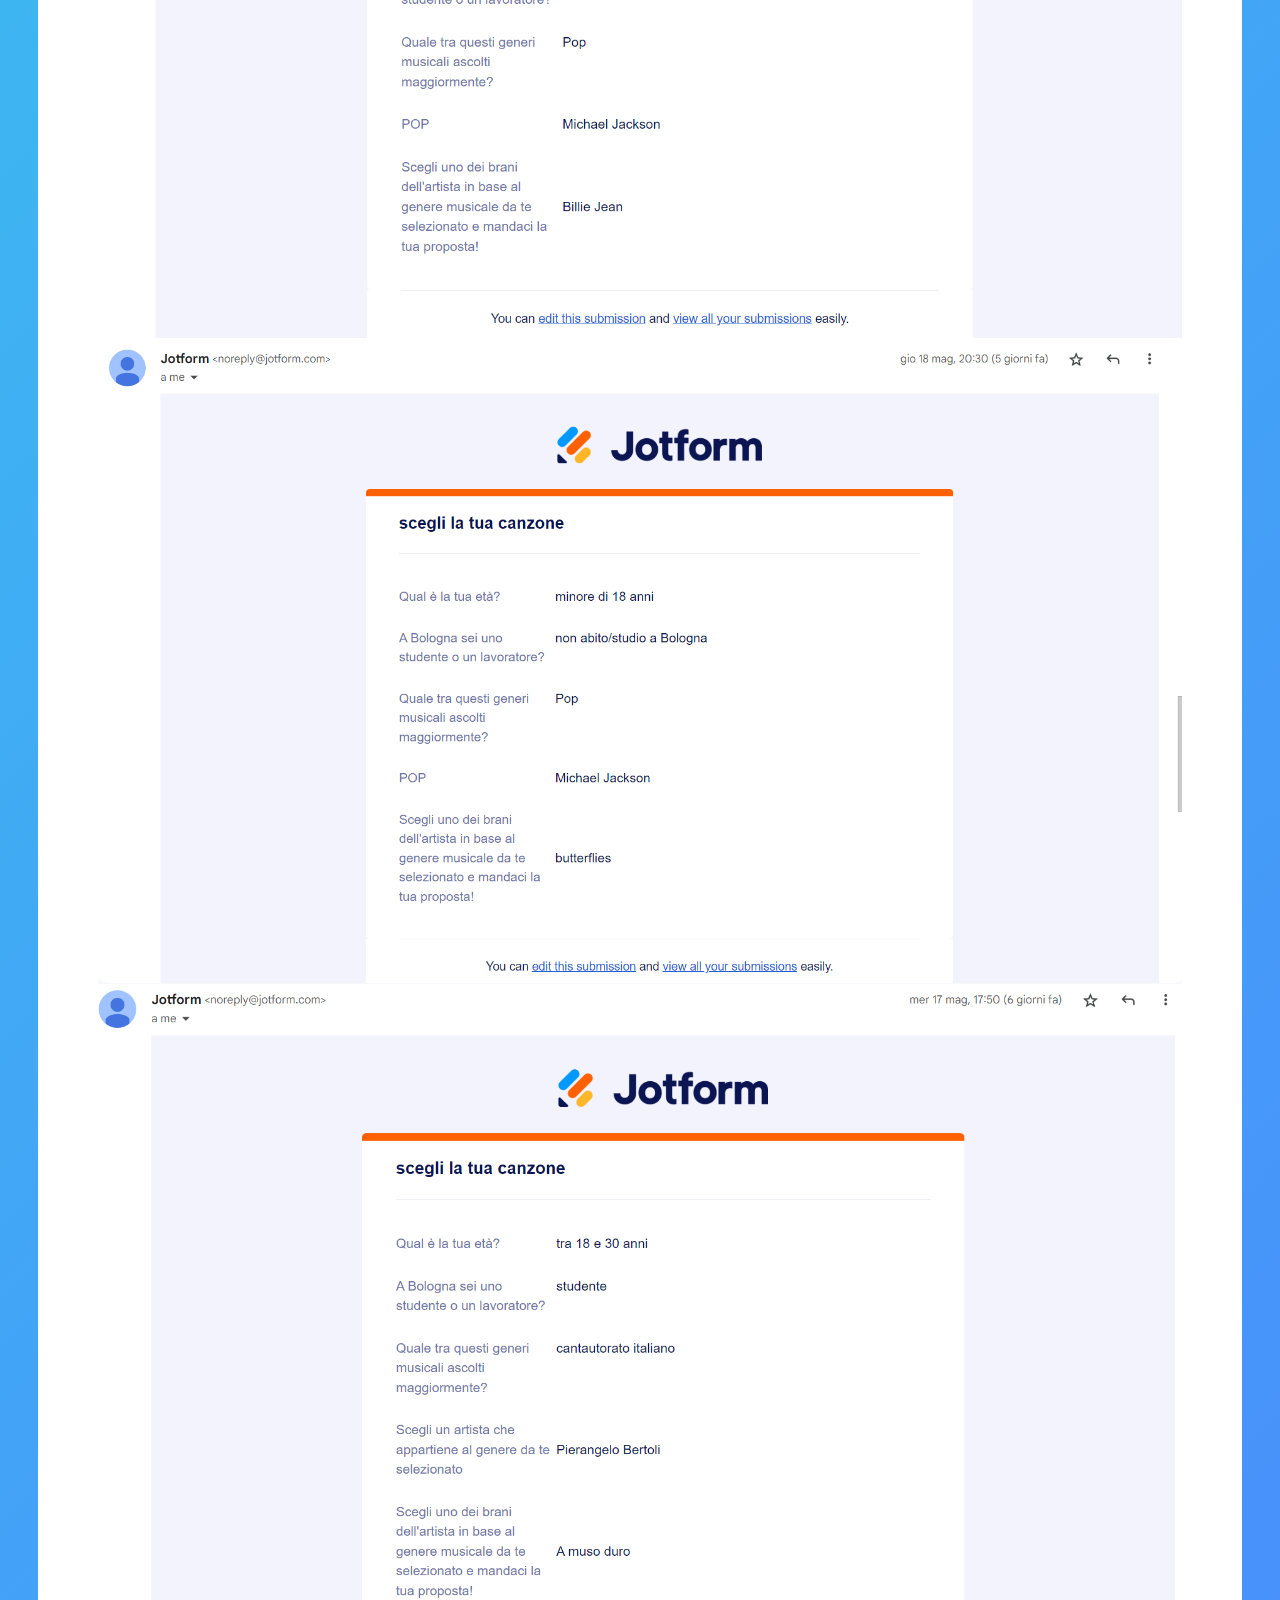
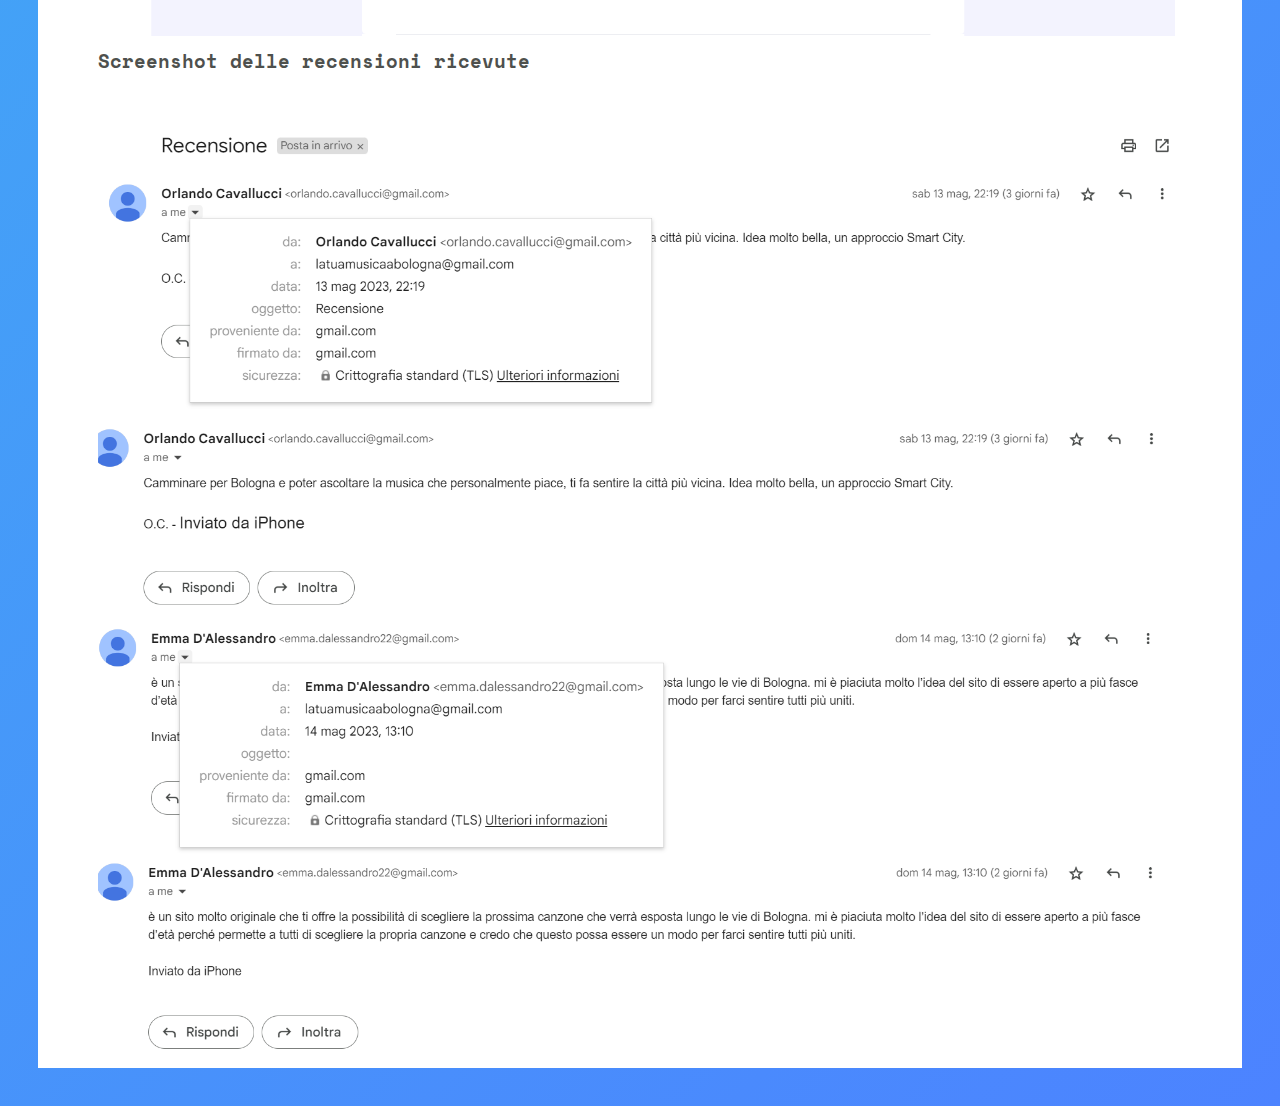
==== commit 3f78999e: "modifiche finali" ====
--- a/documentazione.html
+++ b/documentazione.html
@@ -119,10 +119,10 @@
 Tramite la condivisione del link WhatsApp e l’affissione dei poster, tutti gli obiettivi sono stati raggiunti <br>
 
 <h4 class= "titolidocumentazione">Report Google Analytics delle 50 visite </h4> <br>
+<img class="documentazione" src="img/Screenshot 2023-05-24 105657.png"> <br>
 
 <h4 class= "titolidocumentazione">Immagine del poster appeso </h4><br>
-<img class=poster src="img/poster.jpg"> <br>
-
+<img class="poster" src="img/poster.jpg"> <br>
 <h4 class= "titolidocumentazione">Screenshot delle risposte al questionario di diverse fasce d'età</h4> <br>
 <img src="img/Screenshot 2023-05-23 153433.png"> <br>
 <img src="img/Screenshot 2023-05-23 153513.png"> <br>
